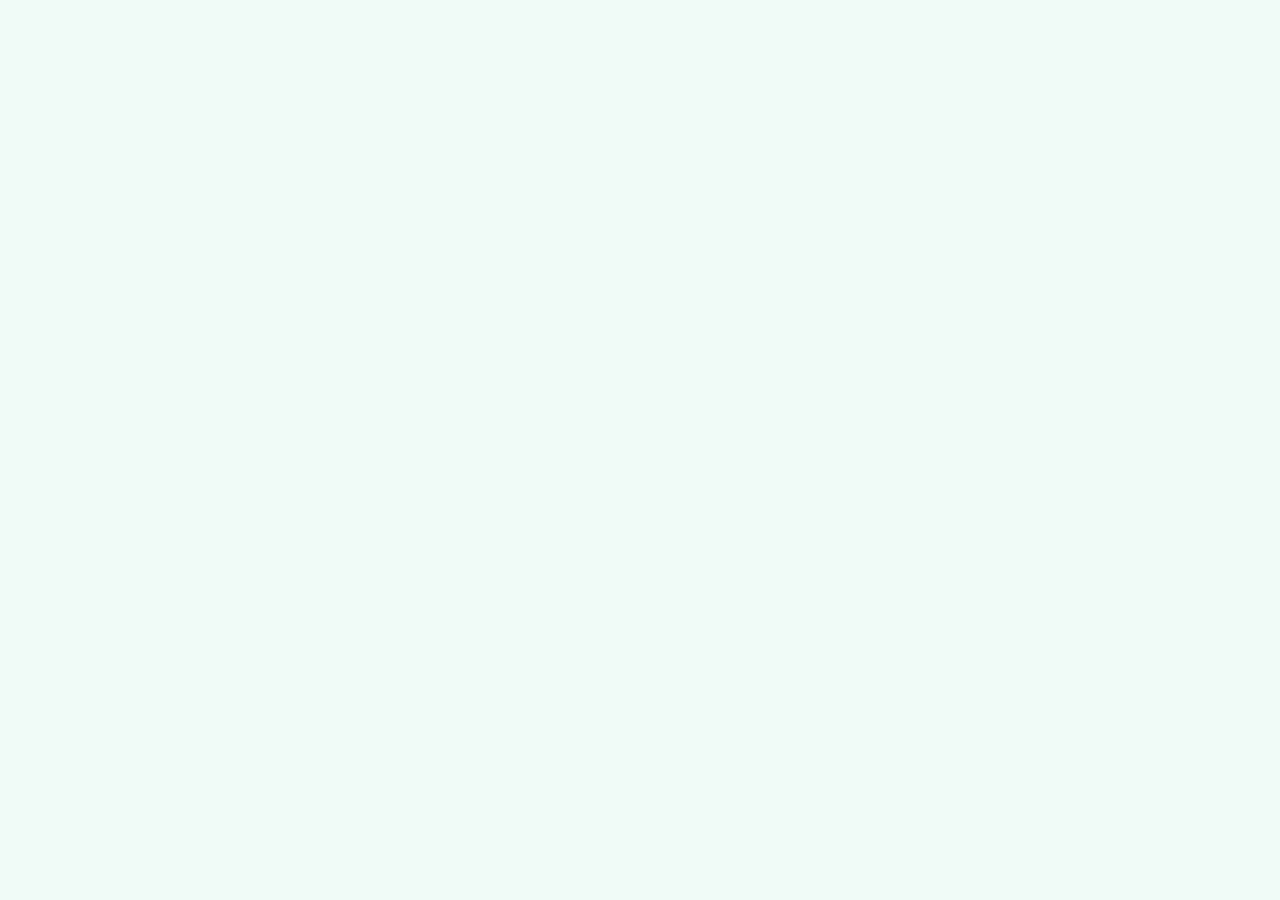
==== app.html @ fd8b59ed "Update AI features section in app.html Removed fallback API entry for Anthropic and adjusted related" ====
<!DOCTYPE html>
<html lang="en">
<head>
  <meta charset="UTF-8" />
  <meta name="viewport" content="width=device-width, initial-scale=1.0" />
  <meta name="theme-color" content="#0e3528" />
  <title>Recipe Vault</title>
  <link rel="manifest" href="manifest.json" />
  <link rel="stylesheet" href="css/style.css" />
  <link rel="preconnect" href="https://fonts.googleapis.com" />
  <link rel="preconnect" href="https://fonts.gstatic.com" crossorigin />
  <link href="https://fonts.googleapis.com/css2?family=Lora:ital,wght@0,400;0,600;1,400&family=Inter:wght@400;500;600&display=swap" rel="stylesheet" />
</head>
<body>

<div id="splash" class="splash">
  <div class="splash-inner">
    <div class="splash-icon">📖</div>
    <h1 class="splash-title">Recipe Vault</h1>
    <p class="splash-sub">Your kitchen library</p>
  </div>
</div>

<div id="app" class="app hidden">

  <!-- TOP NAV -->
  <nav class="top-nav">
    <div class="top-nav-brand"><span>📖</span></div>
    <div class="tn-dropdown" id="tn-recipes-wrap">
      <button class="tn-item active" data-screen="recipes" onclick="handleRecipesClick()">
        <span class="tn-icon">📚</span><span class="tn-label">Recipes</span><span class="tn-arrow" id="tn-recipes-arrow">▾</span>
      </button>
      <div class="tn-dropdown-menu hidden" id="cuisine-dropdown">
        <button class="tn-drop-item active" data-filter="all" onclick="selectCuisine(this,'all')">📋 All recipes</button>
      </div>
    </div>
    <button class="tn-item" data-screen="planner"  onclick="navigate('planner')"><span class="tn-icon">📅</span><span class="tn-label">Meal Planner</span></button>
    <button class="tn-item" data-screen="shopping" onclick="navigate('shopping')"><span class="tn-icon">🛒</span><span class="tn-label">Shopping</span><span class="tn-badge hidden" id="list-badge">0</span></button>
    <button class="tn-item" data-screen="import"   onclick="navigate('import')"><span class="tn-icon">➕</span><span class="tn-label">Import</span></button>
    <button class="tn-item" data-screen="settings" onclick="navigate('settings')"><span class="tn-icon">⚙️</span><span class="tn-label">Settings</span></button>
    <div class="top-nav-right">
      <div class="tn-search-box">
        <span class="tn-search-icon-static">🔍</span>
        <input type="search" id="nav-search-input" class="tn-search-box-input" placeholder="Search recipes…" autocomplete="off" />
        <button class="tn-search-clear hidden" id="nav-search-clear" onclick="clearNavSearch()">✕</button>
      </div>
      <span class="top-nav-count" id="recipe-count-label"></span>
      <div class="top-nav-cloud" onclick="navigate('settings')">
        <span id="cloud-icon">☁️</span><span id="cloud-label">Sign in</span>
      </div>
    </div>
  </nav>


  <!-- APP BODY -->
  <div class="app-body" id="app-body">

    <!-- SCREEN AREA — all screens live here -->
    <div class="screen-area" id="screen-area">
    <section id="screen-recipes" class="screen active">
      <div id="connect-banner" class="connect-banner hidden">
        <div>
          <strong>Connect Google Drive to load your real recipes</strong>
          <p>Go to Settings → Sign in with Google to scan your Recipes folder.</p>
        </div>
        <button class="btn-primary" style="flex-shrink:0;padding:9px 16px;font-size:13px" onclick="navigate('settings')">Open Settings</button>
      </div>
      <div id="cuisine-chips" style="display:none"></div>
      <div id="recipes-state-empty"    class="state-card hidden"><div class="state-emoji">🍽️</div><p class="state-title">No recipes yet</p><p class="state-sub">Sign in to Google Drive and make sure you have a Recipes folder with PDF files.</p><button class="btn-primary" onclick="navigate('settings')">Open Settings</button></div>
      <div id="recipes-state-no-results" class="state-card hidden"><div class="state-emoji">🔎</div><p class="state-title">Nothing matched</p><p class="state-sub">Try a different keyword or cuisine.</p><button class="btn-ghost" onclick="clearSearch()">Clear search</button></div>
      <div id="recipe-grid" class="recipe-grid" role="list"></div>
      <div id="sync-bar" class="sync-bar hidden"><div class="spinner-sm"></div> Syncing with Google Drive…</div>
    </section>

    <section id="screen-planner" class="screen hidden">
      <div class="page-header">
        <div><h1 class="page-title">Meal Planner</h1><p class="page-sub">Plan your week, then build a shopping list</p></div>
        <div class="page-header-actions">
          <button class="btn-ghost-sm" onclick="shiftWeek(-1)">‹ Prev</button>
          <span class="week-label" id="week-label">This week</span>
          <button class="btn-ghost-sm" onclick="shiftWeek(1)">Next ›</button>
          <button class="btn-primary-sm" onclick="buildPlannerList()">🛒 Build list</button>
        </div>
      </div>
      <div class="planner-grid" id="day-list"></div>
    </section>

    <section id="screen-shopping" class="screen hidden">
      <div class="page-header">
        <div><h1 class="page-title">Shopping List</h1><p class="page-sub" id="shopping-source-row">—</p></div>
        <div class="page-header-actions">
          <button class="btn-ghost-sm" onclick="exportShoppingList()">📤 Export</button>
          <button class="btn-ghost-sm" onclick="clearChecked()">🗑️ Clear checked</button>
        </div>
      </div>
      <div id="shopping-empty" class="state-card hidden"><div class="state-emoji">🛒</div><p class="state-title">Your list is empty</p><p class="state-sub">Open a recipe and tap "Add to shopping list".</p><button class="btn-primary" onclick="navigate('recipes')">Browse recipes</button></div>
      <div id="shopping-content">
        <ul class="shopping-list" id="shopping-list"></ul>
        <button class="btn-primary" style="margin-top:1.5rem" onclick="exportShoppingList()">📤 Export to notes / shopping app</button>
      </div>
    </section>

    <section id="screen-import" class="screen hidden">
      <div class="page-header">
        <div><h1 class="page-title">Import Recipe</h1><p class="page-sub">Extract from a URL or paste recipe text directly</p></div>
      </div>

      <!-- Tab switcher -->
      <div style="display:flex;gap:0;margin-bottom:16px;border:1px solid var(--clr-border-mid);border-radius:var(--radius-md);overflow:hidden;max-width:480px">
        <button id="tab-url" onclick="switchImportTab('url')"
          style="flex:1;padding:11px;font-size:14px;font-weight:600;background:var(--clr-ink);color:white;border:none;cursor:pointer">
          🔗 From URL
        </button>
        <button id="tab-paste" onclick="switchImportTab('paste')"
          style="flex:1;padding:11px;font-size:14px;font-weight:500;background:transparent;color:var(--clr-muted);border:none;cursor:pointer">
          📋 Paste text
        </button>
      </div>

      <!-- URL tab -->
      <div id="import-tab-url" class="import-card">
        <div class="import-input-row">
          <input type="url" id="import-url" class="url-input" placeholder="https://www.youtube.com/watch?v=… or any recipe website" />
          <button class="btn-primary" id="btn-extract" onclick="extractRecipe()">✨ Extract with AI</button>
        </div>
        <div id="import-loading" class="state-card hidden"><div class="spinner"></div><p>Extracting recipe with AI…</p></div>
        <div id="import-error" class="error-card hidden"></div>
        <div id="import-preview" class="import-preview hidden">
          <p class="preview-eyebrow">✏️ Review &amp; edit before saving</p>
          <div class="import-fields-grid">
            <label class="field-label">Recipe name<input class="field-input" id="imp-name" type="text" /></label>
            <label class="field-label">Cuisine type<input class="field-input" id="imp-cuisine" type="text" list="cuisine-list" autocomplete="off" /></label>
            <label class="field-label">Cook time<input class="field-input" id="imp-time" type="text" /></label>
            <label class="field-label">Servings<input class="field-input" id="imp-servings" type="number" min="1" value="4" /></label>
          </div>
          <label class="field-label">Ingredients <span class="field-hint">(one per line)</span><textarea class="field-input field-textarea" id="imp-ingredients" rows="8"></textarea></label>
          <label class="field-label">Steps <span class="field-hint">(one per line)</span><textarea class="field-input field-textarea" id="imp-steps" rows="10"></textarea></label>
          <div class="import-actions">
            <button class="btn-primary" onclick="saveImportedRecipe()">☁️ Save to library</button>
            <button class="btn-ghost" onclick="resetImport()">Cancel</button>
          </div>
        </div>
      </div>

      <!-- Paste text tab -->
      <div id="import-tab-paste" class="import-card hidden">
        <p style="font-size:13px;color:var(--clr-muted);margin-bottom:16px;line-height:1.6">
          Fill in the recipe details directly — paste ingredients and steps straight from the website. No AI needed.
        </p>

        <div class="import-fields-grid">
          <label class="field-label">Recipe name <span style="color:var(--clr-coral)">*</span>
            <input class="field-input" id="paste-name" type="text" placeholder="e.g. Garlic Butter Prawns" />
          </label>
          <label class="field-label">Cuisine type
            <input class="field-input" id="paste-cuisine" type="text" list="cuisine-list" autocomplete="off" placeholder="e.g. Seafood, Italian…" />
          </label>
          <label class="field-label">Cook time
            <input class="field-input" id="paste-time" type="text" placeholder="e.g. 30 minutes" />
          </label>
          <label class="field-label">Servings
            <input class="field-input" id="paste-servings" type="number" min="1" value="4" />
          </label>
        </div>

        <label class="field-label" style="margin-top:4px">
          Ingredients <span class="field-hint">— paste directly from the website, one per line</span>
          <textarea class="field-input field-textarea" id="paste-ingredients" rows="10"
            placeholder="2 tbsp butter&#10;4 cloves garlic, minced&#10;500g prawns, peeled&#10;..."></textarea>
        </label>

        <label class="field-label" style="margin-top:8px">
          Steps <span class="field-hint">— paste directly from the website, one per line</span>
          <textarea class="field-input field-textarea" id="paste-steps" rows="12"
            placeholder="Heat butter in a pan over medium heat&#10;Add garlic and cook for 1 minute&#10;Add prawns and cook until pink&#10;..."></textarea>
        </label>

        <div style="display:flex;gap:8px;margin-top:16px">
          <button class="btn-primary" onclick="savePastedRecipe()" style="flex:1">☁️ Save to library</button>
          <button class="btn-ghost" onclick="clearPasteTab()">Clear</button>
        </div>

        <div style="border-top:1px solid var(--clr-border);margin-top:20px;padding-top:16px">
          <p style="font-size:12px;color:var(--clr-muted);margin-bottom:10px">Or let AI structure a block of pasted text for you:</p>
          <textarea class="field-input field-textarea" id="paste-text" rows="6"
            placeholder="Paste the full recipe text here and AI will split it into ingredients and steps…"></textarea>
          <button class="btn-ghost full-width" style="margin-top:8px" onclick="extractFromPastedText()">✨ Structure with AI</button>
          <div id="paste-loading" class="state-card hidden"><div class="spinner"></div><p>Structuring recipe…</p></div>
          <div id="paste-error" class="error-card hidden"></div>
        </div>
      </div>
    </section>

    <section id="screen-settings" class="screen hidden">
      <div class="page-header">
        <div><h1 class="page-title">Settings</h1></div>
      </div>

      <!-- ROW 1: two columns -->
      <div style="display:grid;grid-template-columns:1fr 1fr;gap:20px;max-width:900px;margin-bottom:20px">

        <!-- Cloud storage -->
        <div class="settings-group">
          <div class="settings-label">Cloud storage</div>

          <!-- Google Drive sign-in -->
          <div style="padding:14px 16px;border-bottom:1px solid var(--clr-border)">
            <div style="display:flex;align-items:center;justify-content:space-between;flex-wrap:wrap;gap:10px;margin-bottom:10px">
              <div>
                <div style="font-size:15px;font-weight:500;color:var(--clr-ink)">🟢 Google Drive</div>
                <div style="font-size:12px;color:var(--clr-muted);margin-top:2px" id="cloud-status">Not connected — click Sign in</div>
              </div>
              <div style="display:flex;gap:8px">
                <button id="btn-google-signin"  class="btn-primary" style="padding:9px 16px;font-size:13px" onclick="signInWithGoogle()">Sign in</button>
                <button id="btn-google-signout" class="btn-ghost hidden" style="padding:9px 16px;font-size:13px" onclick="signOutGoogle()">Sign out</button>
              </div>
            </div>
            <div id="google-user-box" class="hidden" style="background:var(--clr-paper);border:1px solid var(--clr-border);border-radius:var(--radius-sm);padding:10px 12px;display:flex;align-items:center;gap:10px">
              <div style="width:34px;height:34px;border-radius:50%;background:var(--clr-coral-lt);display:flex;align-items:center;justify-content:center;font-size:16px;flex-shrink:0">👤</div>
              <div style="min-width:0">
                <div style="font-size:14px;font-weight:500;color:var(--clr-ink)" id="google-user-name">—</div>
                <div style="font-size:12px;color:var(--clr-muted);white-space:nowrap;overflow:hidden;text-overflow:ellipsis" id="google-user-email">—</div>
              </div>
            </div>
          </div>

          <div class="settings-row">
            <span class="settings-row-label">Recipe folder name</span>
            <input class="settings-input" id="folder-path" type="text" value="Recipes" />
          </div>
          <div style="padding:10px 16px;border-top:1px solid var(--clr-border)">
            <div style="font-size:12px;color:var(--clr-muted);margin-bottom:8px;line-height:1.5">Convert all your PDF recipes to Google Docs for better text extraction — one time only</div>
            <button id="btn-convert-pdfs" class="btn-ghost full-width" onclick="convertAllPDFsToGoogleDocs()" style="color:var(--clr-coral);border-color:var(--clr-coral)">📄 Convert PDFs to Google Docs</button>
          </div>
          <div style="padding:10px 16px;border-top:1px solid var(--clr-border)">
            <div style="font-size:12px;color:var(--clr-muted);margin-bottom:8px;line-height:1.5">Extract ingredients &amp; steps for all unextracted recipes using AI — runs in background (~8¢ with DeepSeek)</div>
            <button id="btn-batch-extract" class="btn-ghost full-width" onclick="batchExtractAllRecipes()" style="color:var(--clr-coral);border-color:var(--clr-coral)">✨ Extract all unextracted recipes</button>
            <div id="batch-extract-status" style="font-size:12px;color:var(--clr-muted);margin-top:8px;text-align:center;display:none"></div>
          </div>
        </div>

        <!-- Voice + Export -->
        <div style="display:flex;flex-direction:column;gap:20px">
          <div class="settings-group">
            <div class="settings-label">Shopping list export</div>
            <div class="settings-row">
              <span class="settings-row-label">Export to</span>
              <select class="settings-select" id="export-target">
                <option value="share">Share sheet — send to any app (Android)</option>
                <option value="keep">Copy list, then open Keep</option>
                <option value="copy">Copy to clipboard only</option>
              </select>
            </div>
          </div>
          <div class="settings-group">
            <div class="settings-label">AI features</div>
            <div class="settings-row"><span class="settings-row-label">🔵 DeepSeek API</span><span id="deepseek-status" style="color:var(--clr-coral)">Checking…</span></div>
            <div class="settings-row"><span class="settings-row-label">YouTube API</span><span id="youtube-status" style="color:var(--clr-coral)">Checking…</span></div>
            <input type="hidden" id="youtube-key" />
          </div>
          <div class="settings-group">
          <div class="settings-label">About</div>
          <div class="settings-row"><span class="settings-row-label">Version</span><span class="settings-row-value">1.0</span></div>
          <div class="settings-row"><span class="settings-row-label">Recipes loaded</span><span class="settings-row-value" id="sett-recipe-count">—</span></div>
          <div class="settings-row"><span class="settings-row-label">Planned meals</span><span class="settings-row-value" id="sett-meal-count">—</span></div>
        </div>
      </div>

    </section>

    </div><!-- end screen-area -->

    <!-- DETAIL PANEL — 40% width when open -->
    <aside class="detail-panel" id="detail-panel">
      <div class="detail-header">
        <button class="detail-close" onclick="closeDetail()">✕</button>
        <span class="detail-emoji-lg" id="detail-emoji">🍽️</span>
        <div class="detail-tags" id="detail-tags"></div>
        <h2 class="detail-name" id="detail-name">—</h2>
        <div class="detail-meta-row" id="detail-meta-row"></div>
      </div>
      <div class="detail-made-it-bar">
        <button class="detail-made-it-btn" id="btn-made-it" onclick="markAsMade()">✅ Mark as made</button>
        <span class="detail-made-it-info" id="made-it-info"></span>
      </div>
      <div class="detail-body">
        <div class="detail-section">
          <div class="detail-section-header">
            <span class="detail-section-title">Ingredients</span>
            <div class="serving-control">
              <button class="serving-btn" onclick="changeServings(-1)">−</button>
              <span class="serving-count"><span id="serving-num">2</span> servings</span>
              <button class="serving-btn" onclick="changeServings(1)">+</button>
            </div>
          </div>
          <ul class="ingredient-list" id="ingredient-list"></ul>
        </div>
        <div class="detail-section hidden" id="nutrition-section">
          <div class="detail-section-title">Nutrition <span class="per-serving-label">per serving</span></div>
          <div class="nutrition-grid" id="nutrition-grid"></div>
        </div>
        <div class="detail-section" id="steps-section">
          <div class="detail-section-title">Method</div>
          <ol class="steps-list" id="steps-list"></ol>
        </div>
        <div class="detail-actions">
          <button class="btn-primary full-width" onclick="addToShoppingList()">🛒 Add to shopping list</button>
          <button class="btn-primary full-width" style="background:var(--clr-ink)" onclick="addToPlannerFromDetail()">📅 Add to meal plan</button>
          <button class="btn-ghost full-width" onclick="startCookMode()">👨‍🍳 Start cooking mode</button>
          <button class="btn-ghost full-width" id="btn-open-drive" onclick="openInCloud()">☁️ Open in Drive</button>
          <button class="btn-ghost full-width hidden" id="btn-save-drive" onclick="saveCurrentRecipeToDrive()" style="color:var(--clr-coral);border-color:var(--clr-coral)">☁️ Save to Google Drive</button>
          <button class="btn-ghost full-width hidden" id="btn-reextract" onclick="reExtractCurrentRecipe()">✨ Re-extract from Drive file</button>
          <button class="btn-ghost full-width" onclick="printCurrentRecipe()">🖨️ Print recipe</button>
          <div style="display:flex;gap:8px">
            <button class="btn-ghost full-width" onclick="openEditRecipeModal()" style="flex:1">✏️ Edit recipe</button>
            <button class="btn-ghost" onclick="confirmDeleteRecipe()" style="color:var(--clr-red);border-color:var(--clr-red);padding:11px 16px">🗑️</button>
          </div>
        </div>
      </div>
    </aside>

  </div><!-- end app-body -->

    <!-- COOK MODE -->
    <div id="screen-cook" class="cook-overlay hidden">
      <div class="cook-header">
        <button class="back-btn-light" onclick="stopCookMode()">✕ Exit</button>
        <span class="cook-title" id="cook-recipe-name">—</span>
        <button class="icon-btn-light" id="voice-toggle" onclick="toggleVoice()">🔇 Voice off</button>
      </div>
      <div class="cook-body">
        <div class="cook-progress">
          <div class="progress-bar"><div class="progress-fill" id="progress-fill"></div></div>
          <span class="progress-label" id="progress-label">Step 1 of 6</span>
        </div>
        <div class="cook-step-card"><p class="cook-step-text" id="cook-step-text">—</p></div>
        <div class="cook-controls">
          <button class="cook-nav-btn" id="btn-prev-step" onclick="changeStep(-1)">← Previous</button>
          <button class="cook-nav-btn cook-nav-next" id="btn-next-step" onclick="changeStep(1)">Next →</button>
        </div>
        <div class="cook-voice-hint" id="voice-hint">🎙️ Say "next step", "repeat", or "go back"</div>
      </div>
    </div>

  <nav class="bottom-nav">
    <button class="nav-item active" data-screen="recipes"  onclick="navigate('recipes')"> <span class="nav-icon">📚</span><span class="nav-label">Recipes</span></button>
    <button class="nav-item"        data-screen="planner"  onclick="navigate('planner')"> <span class="nav-icon">📅</span><span class="nav-label">Planner</span></button>
    <button class="nav-item"        data-screen="shopping" onclick="navigate('shopping')"><span class="nav-icon">🛒</span><span class="nav-label">List</span><span class="nav-badge hidden" id="list-badge-mobile">0</span></button>
    <button class="nav-item"        data-screen="import"   onclick="navigate('import')">  <span class="nav-icon">➕</span><span class="nav-label">Import</span></button>
    <button class="nav-item"        data-screen="settings" onclick="navigate('settings')"><span class="nav-icon">⚙️</span><span class="nav-label">Settings</span></button>
  </nav>


<datalist id="cuisine-list"></datalist>

<!-- MODALS -->
<!-- EDIT RECIPE MODAL -->
<div id="edit-recipe-modal" class="modal-overlay hidden" role="dialog" aria-modal="true">
  <div class="modal-card" style="max-width:520px;max-height:85vh;overflow-y:auto">
    <h3 class="modal-title">✏️ Edit recipe</h3>

    <!-- Thumbnail editor -->
    <div class="field-label" style="margin-bottom:14px">
      Thumbnail
      <div style="display:flex;align-items:center;gap:12px;margin-top:6px">
        <div id="edit-thumb-preview" style="width:64px;height:64px;border-radius:12px;background:var(--clr-coral-lt);display:flex;align-items:center;justify-content:center;font-size:36px;flex-shrink:0;overflow:hidden;cursor:pointer;border:2px dashed var(--clr-border-mid)" onclick="document.getElementById('edit-thumb-upload').click()" title="Click to upload a photo">🍽️</div>
        <div style="flex:1">
          <div style="font-size:12px;color:var(--clr-muted);margin-bottom:8px">Pick an emoji or upload a photo</div>
          <input type="file" id="edit-thumb-upload" accept="image/*" style="display:none" onchange="handleThumbUpload(event)" />
          <div id="emoji-picker" style="display:flex;flex-wrap:wrap;gap:6px"></div>
        </div>
      </div>
    </div>

    <label class="field-label">Recipe name
      <input class="field-input" id="edit-name" type="text" />
    </label>
    <label class="field-label">Cuisine <span class="field-hint">(determines folder in Drive)</span>
      <input class="field-input" id="edit-cuisine" type="text" list="cuisine-list" autocomplete="off" />
    </label>
    <label class="field-label">Cook time
      <input class="field-input" id="edit-time" type="text" />
    </label>
    <label class="field-label">Servings
      <input class="field-input" id="edit-servings" type="number" min="1" />
    </label>
    <label class="field-label">Tags <span class="field-hint">(comma separated, e.g. Quick, Vegetarian)</span>
      <input class="field-input" id="edit-tags" type="text" />
    </label>
    <label class="field-label">Ingredients <span class="field-hint">(one per line)</span>
      <textarea class="field-input field-textarea" id="edit-ingredients" rows="8"></textarea>
    </label>
    <label class="field-label">Steps <span class="field-hint">(one per line)</span>
      <textarea class="field-input field-textarea" id="edit-steps" rows="8"></textarea>
    </label>
    <div style="display:flex;gap:8px;margin-top:16px">
      <button class="btn-primary" style="flex:1" onclick="saveEditedRecipe()">💾 Save changes</button>
      <button class="btn-ghost" style="flex:1" onclick="closeModal('edit-recipe-modal')">Cancel</button>
    </div>
  </div>
</div>

<!-- DELETE CONFIRM MODAL -->
<div id="delete-recipe-modal" class="modal-overlay hidden" role="dialog" aria-modal="true">
  <div class="modal-card">
    <h3 class="modal-title">🗑️ Delete recipe</h3>
    <p class="modal-sub">Are you sure you want to delete <strong id="delete-recipe-name">—</strong>?</p>
    <div id="delete-drive-option" style="background:var(--clr-paper-mid);border-radius:var(--radius-sm);padding:12px;margin-bottom:16px;font-size:14px">
      <label style="display:flex;align-items:center;gap:10px;cursor:pointer">
        <input type="checkbox" id="delete-from-drive" style="width:18px;height:18px" />
        <span>Also delete the file from Google Drive</span>
      </label>
      <p style="font-size:12px;color:var(--clr-muted);margin-top:6px;margin-left:28px">If unchecked, the recipe stays in Drive but is removed from this app.</p>
    </div>
    <button class="btn-primary full-width" style="background:var(--clr-red,#c0392b);border-color:var(--clr-red,#c0392b)" onclick="executeDeleteRecipe()">Delete</button>
    <button class="btn-ghost full-width" style="margin-top:8px" onclick="closeModal('delete-recipe-modal')">Cancel</button>
  </div>
</div>

<div id="planner-list-modal" class="modal-overlay hidden">
  <div class="modal-card">
    <h3 class="modal-title">Build shopping list</h3>
    <p class="modal-sub">One combined list for the whole week, or separate per day?</p>
    <button class="btn-primary full-width" onclick="generatePlannerList('combined')">One combined list</button>
    <button class="btn-ghost full-width" style="margin-top:8px" onclick="generatePlannerList('daily')">Separate per day</button>
    <button class="btn-ghost full-width" style="margin-top:8px;color:var(--clr-muted)" onclick="closeModal('planner-list-modal')">Cancel</button>
  </div>
</div>

<div id="add-to-day-modal" class="modal-overlay hidden">
  <div class="modal-card">
    <h3 class="modal-title">Add to meal plan</h3>
    <p class="modal-sub">Which day for <strong id="modal-recipe-name">—</strong>?</p>
    <div id="day-picker" class="day-picker"></div>
    <button class="btn-ghost full-width" style="margin-top:12px" onclick="closeModal('add-to-day-modal')">Cancel</button>
  </div>
</div>

<datalist id="cuisine-list"></datalist>

<script src="js/config.js"></script>
<script src="js/data.js"></script>
<script src="js/api.js"></script>
<script src="js/theme.js"></script>
<script src="js/drive.js"></script>
<script src="js/app.js"></script>
</body>
</html>
---- css/style.css ----
/* ── RECIPE VAULT ──────────────────────────────────────────────────────────── */
:root {
  --clr-paper:      #f2faf7;
  --clr-paper-mid:  #e0f2ea;
  --clr-paper-deep: #c8e6d8;
  --clr-ink:        #0e3528;
  --clr-ink-mid:    #1e5c42;
  --clr-muted:      #5a8a74;
  --clr-coral:      #e8623a;
  --clr-coral-lt:   #fde8e1;
  --clr-coral-dk:   #b8431e;
  --clr-surface:    #ffffff;
  --clr-border:     rgba(14,53,40,0.09);
  --clr-border-mid: rgba(14,53,40,0.18);
  --clr-red:        #c0392b;
  --clr-red-lt:     #fae4e0;
  --font-display: 'Lora', Georgia, serif;
  --font-ui:      'Inter', system-ui, sans-serif;
  --radius-sm: 8px; --radius-md: 14px; --radius-lg: 20px; --radius-xl: 28px;
  --topnav-h: 52px;   /* top navigation bar height */
  --cuisine-h: 44px;  /* cuisine bar height */
  --detail-w: 40%;    /* detail panel = 40% */
  --list-w: 60%;      /* recipe list  = 60% */
  --nav-h: 64px;      /* mobile bottom nav */
  --shadow-card: 0 2px 14px rgba(14,53,40,0.07);
  --shadow-lift: 0 6px 28px rgba(14,53,40,0.13);
}

/* ── RESET ── */
*,*::before,*::after{box-sizing:border-box;margin:0;padding:0}
html,body{height:100%;overflow:hidden}
body{background:var(--clr-paper);color:var(--clr-ink);font-family:var(--font-ui);font-size:15px;line-height:1.5;-webkit-font-smoothing:antialiased}
button{cursor:pointer;font-family:var(--font-ui);border:none;background:none}
input,select,textarea{font-family:var(--font-ui)}
ul,ol{list-style:none}

/* ── SPLASH ── */
.splash{position:fixed;inset:0;z-index:999;background:var(--clr-ink);display:flex;align-items:center;justify-content:center;transition:opacity .5s,visibility .5s}
.splash.fade-out{opacity:0;visibility:hidden}
.splash-inner{text-align:center;color:var(--clr-paper)}
.splash-icon{font-size:64px;margin-bottom:14px}
.splash-title{font-family:var(--font-display);font-size:36px;font-weight:600;letter-spacing:-.5px}
.splash-sub{font-size:16px;color:var(--clr-muted);margin-top:6px;font-style:italic}

/* ── HIDDEN ── */
.hidden{display:none!important}

/* ══════════════════════════════════════════════════════
   APP SHELL — top nav layout
   ══════════════════════════════════════════════════════ */
.app{position:fixed;inset:0;display:flex;flex-direction:column}

/* ── TOP NAV BAR ── */
.top-nav{
  height:var(--topnav-h);
  background:var(--clr-ink);
  display:flex;
  align-items:center;
  padding:0 12px;
  gap:4px;
  flex-shrink:0;
  z-index:50;
}
.top-nav-brand{
  font-family:var(--font-display);
  font-size:16px;
  font-weight:600;
  color:var(--clr-paper);
  padding:0 8px;
  margin-right:4px;
  white-space:nowrap;
  display:flex;
  align-items:center;
  gap:6px;
}
.tn-item{
  display:flex;align-items:center;gap:6px;
  padding:6px 12px;border-radius:var(--radius-sm);
  font-size:13px;font-weight:500;
  color:rgba(255,255,255,.5);
  transition:all .15s;white-space:nowrap;position:relative;
}
.tn-item:hover{background:rgba(255,255,255,.1);color:rgba(255,255,255,.9)}
.tn-item.active{background:rgba(232,98,58,.25);color:var(--clr-coral)}
.tn-icon{font-size:16px}
.tn-badge{background:var(--clr-coral);color:#fff;font-size:10px;font-weight:700;min-width:16px;height:16px;border-radius:8px;display:flex;align-items:center;justify-content:center;padding:0 3px}
.top-nav-right{margin-left:auto;display:flex;align-items:center;gap:8px}
.top-nav-count{font-size:12px;color:rgba(255,255,255,.45);white-space:nowrap}
.top-nav-cloud{font-size:12px;color:rgba(255,255,255,.4);cursor:pointer;display:flex;align-items:center;gap:5px;padding:5px 8px;border-radius:var(--radius-sm);transition:color .15s}
.top-nav-cloud:hover{color:rgba(255,255,255,.8)}

/* ── CUISINE BAR (below top nav, recipes screen only) ── */
.cuisine-bar{
  height:var(--cuisine-h);
  background:var(--clr-ink);
  border-top:1px solid rgba(255,255,255,.08);
  display:flex;
  align-items:center;
  padding:0 12px;
  gap:6px;
  overflow-x:auto;
  flex-shrink:0;
  scrollbar-width:none;
}
.cuisine-bar::-webkit-scrollbar{display:none}
.cuisine-bar.hidden{display:none}
.chip{flex-shrink:0;padding:4px 14px;border-radius:20px;font-size:12px;font-weight:500;border:1px solid rgba(255,255,255,.2);color:rgba(255,255,255,.55);background:transparent;transition:all .15s;white-space:nowrap;cursor:pointer}
.chip-active,.chip:hover{background:rgba(232,98,58,.3);color:var(--clr-coral);border-color:var(--clr-coral)}
.chip-row{display:flex;gap:6px;flex-wrap:wrap}

/* ── BODY (below nav bars) ── */
.app-body{
  flex:1;
  display:flex;
  flex-direction:row;
  overflow:hidden;
  min-height:0;
}

/* ── APP BODY ── */
.app-body{
  flex:1;
  display:flex;
  flex-direction:row;
  overflow:hidden;
  min-height:0;
  position:relative;
}

/* ── SCREEN AREA — always full width, shrinks only when detail is open ── */
.screen-area{
  position:absolute;
  top:0;left:0;right:0;bottom:0;
  display:flex;
  flex-direction:column;
  overflow:hidden;
  transition:right .25s ease;
}
/* When detail panel is open, screen-area shrinks to 60% */
.app-body.split .screen-area{
  right:40%;
}

.screen{
  flex:1;
  overflow-y:auto;
  overflow-x:hidden;
  -webkit-overflow-scrolling:touch;
  padding:20px 24px 40px;
  display:none;
  min-height:0;
}
.screen.active{display:block;height:100%;overflow-y:auto}

/* ── DETAIL PANEL — slides in from right ── */
.detail-panel{
  position:absolute;
  top:0;right:0;bottom:0;
  width:40%;
  background:var(--clr-surface);
  display:none;
  flex-direction:column;
  overflow:hidden;
  border-left:1px solid var(--clr-border);
  box-shadow:-4px 0 20px rgba(14,53,40,0.08);
}
.detail-panel.open{
  display:flex;
}

/* ── BOTTOM NAV — mobile only, hidden on desktop ── */
.bottom-nav{display:none!important}

/* ── SETTINGS — constrain width on desktop ── */
#screen-settings .settings-group{max-width:680px}
#screen-settings .page-title{margin-bottom:16px}

/* ── NAV SEARCH BOX — permanent, always visible ── */
.tn-search-box{
  display:flex;align-items:center;gap:6px;
  background:rgba(255,255,255,.1);
  border:1px solid rgba(255,255,255,.18);
  border-radius:var(--radius-sm);
  padding:0 10px;
  height:32px;
  min-width:220px;
  transition:background .15s,border-color .15s;
}
.tn-search-box:focus-within{
  background:rgba(255,255,255,.16);
  border-color:rgba(255,255,255,.35);
}
.tn-search-icon-static{font-size:13px;opacity:.6;flex-shrink:0}
.tn-search-box-input{
  flex:1;background:transparent;border:none;outline:none;
  color:#fff;font-size:13px;
  min-width:0;
}
.tn-search-box-input::placeholder{color:rgba(255,255,255,.4)}
.tn-search-clear{font-size:11px;color:rgba(255,255,255,.5);padding:2px 4px;flex-shrink:0}
.tn-search-clear:hover{color:#fff}

/* ── DROPDOWN ── */
.tn-dropdown{position:relative}
.tn-arrow{font-size:10px;margin-left:3px;opacity:.7;transition:transform .15s}
.tn-arrow.open{transform:rotate(180deg)}
.tn-dropdown-menu{
  position:absolute;top:calc(100% + 4px);left:0;
  background:var(--clr-ink);
  border:1px solid rgba(255,255,255,.13);
  border-radius:var(--radius-md);
  min-width:220px;
  box-shadow:0 8px 32px rgba(0,0,0,.45);
  z-index:200;
  overflow:hidden;
  max-height:70vh;
  overflow-y:auto;
}
.tn-drop-item{
  display:block;width:100%;text-align:left;
  padding:10px 16px;font-size:13px;font-weight:500;
  color:rgba(255,255,255,.6);
  transition:background .12s,color .12s;
  white-space:nowrap;
}
.tn-drop-item:hover{background:rgba(255,255,255,.1);color:#fff}
.tn-drop-item.active{background:rgba(232,98,58,.25);color:var(--clr-coral)}

/* Static header — never scrolls */
.detail-header{
  background:var(--clr-ink);
  padding:20px 18px 16px;
  text-align:center;
  flex-shrink:0;
  position:relative;
}
.detail-close{position:absolute;top:10px;right:10px;width:28px;height:28px;border-radius:50%;background:rgba(255,255,255,.15);font-size:14px;display:flex;align-items:center;justify-content:center;color:#fff;border:1px solid rgba(255,255,255,.25);cursor:pointer}
.detail-close:hover{background:rgba(255,255,255,.28)}
.detail-emoji-lg{font-size:52px;margin-bottom:8px;display:block}
.detail-tags{display:flex;gap:5px;flex-wrap:wrap;justify-content:center;margin-bottom:8px}
.detail-name{font-family:var(--font-display);font-size:19px;font-weight:600;color:var(--clr-paper);line-height:1.2;margin-bottom:4px}
.detail-meta-row{font-size:12px;color:rgba(255,255,255,.45)}

/* Made it — in static header */
.detail-made-it-bar{
  background:var(--clr-ink);
  border-top:1px solid rgba(255,255,255,.08);
  padding:8px 16px;
  display:flex;
  align-items:center;
  justify-content:space-between;
  flex-shrink:0;
}
.detail-made-it-btn{
  font-size:13px;font-weight:500;
  color:var(--clr-coral);
  padding:6px 14px;
  border:1px solid var(--clr-coral);
  border-radius:var(--radius-sm);
  background:rgba(232,98,58,.12);
  transition:background .15s;
}
.detail-made-it-btn:hover{background:rgba(232,98,58,.25)}
.detail-made-it-info{font-size:11px;color:rgba(255,255,255,.4)}

/* Scrollable body */
.detail-body{padding:16px;flex:1;overflow-y:auto;overflow-x:hidden;-webkit-overflow-scrolling:touch;background:var(--clr-surface)}
.detail-section{margin-bottom:20px}
.detail-section-header{display:flex;align-items:center;justify-content:space-between;margin-bottom:10px}
.detail-section-title{font-size:11px;font-weight:600;letter-spacing:.06em;text-transform:uppercase;color:var(--clr-muted)}
.per-serving-label{font-size:11px;font-weight:400;text-transform:none;letter-spacing:0}
.serving-control{display:flex;align-items:center;gap:8px}
.serving-btn{width:26px;height:26px;border-radius:50%;background:var(--clr-paper-mid);color:var(--clr-ink);font-size:17px;display:flex;align-items:center;justify-content:center;border:1px solid var(--clr-border-mid)}
.serving-count{font-size:13px;font-weight:500;color:var(--clr-ink);white-space:nowrap}
.ingredient-list{display:flex;flex-direction:column}
.ingredient-item{display:flex;align-items:baseline;gap:10px;padding:7px 0;border-bottom:1px solid var(--clr-border);font-size:14px;color:var(--clr-ink)}
.ingredient-item:last-child{border-bottom:none}
.ingredient-amount{font-weight:600;color:var(--clr-coral);min-width:56px;font-size:13px}
.nutrition-grid{display:grid;grid-template-columns:repeat(4,1fr);gap:6px}
.nut-card{background:var(--clr-paper);border:1px solid var(--clr-border);border-radius:var(--radius-sm);padding:7px 4px;text-align:center}
.nut-val{font-size:15px;font-weight:600;color:var(--clr-ink)}
.nut-label{font-size:10px;color:var(--clr-muted);margin-top:1px}
.steps-list{display:flex;flex-direction:column;gap:10px;counter-reset:step}
.step-item{display:flex;gap:10px;font-size:14px;line-height:1.6;color:var(--clr-ink)}
.step-item::before{content:counter(step);counter-increment:step;flex-shrink:0;width:22px;height:22px;border-radius:50%;background:var(--clr-coral-lt);color:var(--clr-coral-dk);font-size:11px;font-weight:600;display:flex;align-items:center;justify-content:center;margin-top:2px}
.detail-actions{display:flex;flex-direction:column;gap:7px;margin-top:6px;padding-bottom:20px}

/* ── PAGE HEADERS ── */
.page-header{display:flex;align-items:flex-start;justify-content:space-between;margin-bottom:16px;gap:12px;flex-wrap:wrap}
.page-title{font-family:var(--font-display);font-size:24px;font-weight:600;color:var(--clr-ink);line-height:1.1}
.page-sub{font-size:13px;color:var(--clr-muted);margin-top:3px}
.page-header-actions{display:flex;align-items:center;gap:8px;flex-shrink:0;flex-wrap:wrap}

/* ── SEARCH ── */
.search-filter-bar{margin-bottom:16px}
.search-box{display:flex;align-items:center;gap:10px;background:var(--clr-surface);border:1px solid var(--clr-border-mid);border-radius:var(--radius-xl);padding:0 16px;margin-bottom:0;box-shadow:var(--shadow-card)}
.search-icon{font-size:15px;opacity:.5;flex-shrink:0}
.search-input{flex:1;padding:10px 0;font-size:14px;color:var(--clr-ink);background:transparent;border:none;outline:none}
.search-input::placeholder{color:var(--clr-muted)}
.search-clear{font-size:13px;color:var(--clr-muted);padding:4px;background:var(--clr-paper-mid);border-radius:50%;width:22px;height:22px;display:flex;align-items:center;justify-content:center}

/* ── RECIPE GRID ── */
.recipe-grid{display:grid;grid-template-columns:repeat(2,1fr);gap:10px}
.recipe-card{background:#ffffff;border:1px solid var(--clr-border);border-radius:var(--radius-md);padding:12px 14px;cursor:pointer;transition:box-shadow .15s,transform .12s;display:flex;align-items:center;gap:12px;box-shadow:var(--shadow-card)}
.recipe-card:hover{box-shadow:var(--shadow-lift);transform:translateY(-1px)}
.recipe-card.active-card{border-color:var(--clr-coral);box-shadow:0 0 0 2px rgba(232,98,58,.2)}
.recipe-card:active{transform:scale(.98)}
.recipe-thumb{width:48px;height:48px;border-radius:var(--radius-sm);display:flex;align-items:center;justify-content:center;font-size:26px;flex-shrink:0;background:var(--clr-coral-lt)}
.recipe-info{flex:1;min-width:0}
.recipe-name{font-family:var(--font-display);font-size:15px;font-weight:600;color:#1a1a1a;margin-bottom:2px;white-space:nowrap;overflow:hidden;text-overflow:ellipsis}
.recipe-sub{font-size:12px;color:#5a8a74}
.recipe-arrow{color:var(--clr-coral);font-size:16px;flex-shrink:0}
.made-it-badge{display:inline-block;font-size:11px;font-weight:600;color:var(--clr-coral);margin-left:6px}

/* ── STATE CARDS ── */
.state-card{display:flex;flex-direction:column;align-items:center;text-align:center;padding:48px 24px;gap:10px}
.state-emoji{font-size:48px}
.state-title{font-family:var(--font-display);font-size:18px;font-weight:600;color:var(--clr-ink)}
.state-sub{font-size:13px;color:var(--clr-muted);line-height:1.6;max-width:280px}

/* ── SPINNER ── */
.spinner{width:32px;height:32px;border-radius:50%;border:3px solid var(--clr-border-mid);border-top-color:var(--clr-coral);animation:spin .8s linear infinite}
.spinner-sm{width:14px;height:14px;border-radius:50%;border:2px solid var(--clr-border-mid);border-top-color:var(--clr-coral);animation:spin .8s linear infinite;display:inline-block;flex-shrink:0}
@keyframes spin{to{transform:rotate(360deg)}}

/* ── COOK MODE ── */
.cook-overlay{position:fixed;inset:0;z-index:200;background:var(--clr-ink);display:flex;flex-direction:column}
.cook-overlay.hidden{display:none}
.cook-header{display:flex;align-items:center;justify-content:space-between;padding:14px 20px;border-bottom:1px solid rgba(255,255,255,.1)}
.back-btn-light{font-size:13px;font-weight:500;color:rgba(255,255,255,.55);padding:6px 0}
.back-btn-light:hover{color:#fff}
.cook-title{font-family:var(--font-display);font-size:16px;font-weight:600;color:var(--clr-paper);flex:1;text-align:center;padding:0 12px}
.icon-btn-light{font-size:12px;color:rgba(255,255,255,.55);padding:6px 10px;border:1px solid rgba(255,255,255,.15);border-radius:var(--radius-sm)}
.icon-btn-light:hover{color:#fff;border-color:rgba(255,255,255,.4)}
.cook-body{flex:1;display:flex;flex-direction:column;align-items:center;justify-content:center;padding:28px 20px;max-width:680px;margin:0 auto;width:100%}
.cook-progress{width:100%;margin-bottom:28px}
.progress-bar{height:4px;background:rgba(255,255,255,.15);border-radius:2px;overflow:hidden;margin-bottom:8px}
.progress-fill{height:100%;background:var(--clr-coral);border-radius:2px;transition:width .3s ease}
.progress-label{font-size:13px;color:rgba(255,255,255,.38)}
.cook-step-card{width:100%;background:rgba(255,255,255,.06);border:1px solid rgba(255,255,255,.1);border-radius:var(--radius-lg);padding:36px 32px;min-height:180px;display:flex;align-items:center;justify-content:center;margin-bottom:28px}
.cook-step-text{font-family:var(--font-display);font-size:19px;line-height:1.7;color:var(--clr-paper);text-align:center}
.cook-controls{display:flex;gap:12px;width:100%;max-width:440px}
.cook-nav-btn{flex:1;padding:13px;border-radius:var(--radius-md);background:rgba(255,255,255,.08);color:var(--clr-paper);font-size:14px;font-weight:600;border:1px solid rgba(255,255,255,.15);transition:background .15s}
.cook-nav-btn:hover{background:rgba(255,255,255,.15)}
.cook-nav-next{background:var(--clr-coral);border-color:var(--clr-coral);color:#fff}
.cook-nav-next:hover{background:var(--clr-coral-dk)}
.cook-voice-hint{margin-top:18px;font-size:13px;color:rgba(255,255,255,.32);display:none}

/* ── PLANNER ── */
.week-label{font-size:14px;font-weight:500;color:var(--clr-ink);padding:0 4px}
.planner-grid{display:grid;grid-template-columns:repeat(7,1fr);gap:8px}
.day-card{background:#fff;border-radius:var(--radius-md);border:1px solid var(--clr-border);overflow:hidden;display:flex;flex-direction:column;min-height:160px}
.day-header{padding:8px 10px;background:var(--clr-paper-mid);border-bottom:1px solid var(--clr-border)}
.day-name{font-size:11px;font-weight:600;letter-spacing:.04em;color:var(--clr-ink)}
.day-date{font-size:10px;color:var(--clr-muted);margin-top:1px}
.day-today .day-header{background:var(--clr-coral-lt)}
.day-today .day-name{color:var(--clr-coral-dk)}
.day-meals{flex:1;padding:4px 0}
.day-meal-item{display:flex;align-items:center;gap:5px;padding:4px 8px;font-size:11px;color:var(--clr-ink)}
.day-meal-emoji{font-size:14px;flex-shrink:0}
.day-meal-name{flex:1;overflow:hidden;text-overflow:ellipsis;white-space:nowrap}
.day-meal-remove{color:var(--clr-muted);font-size:13px;padding:2px 4px;opacity:.6}
.day-meal-remove:hover{opacity:1;color:var(--clr-red)}
.day-empty{padding:10px 8px;font-size:11px;color:var(--clr-muted);text-align:center}
.day-add-btn{width:100%;padding:6px 8px;font-size:11px;color:var(--clr-coral);font-weight:500;text-align:center;border-top:1px dashed var(--clr-border-mid)}
.day-add-btn:hover{background:var(--clr-coral-lt)}

/* ── SHOPPING LIST ── */
.shopping-list{display:flex;flex-direction:column;max-width:600px}
.shopping-item{display:flex;align-items:center;gap:12px;padding:11px 0;border-bottom:1px solid var(--clr-border);cursor:pointer}
.shopping-item:last-child{border-bottom:none}
.shopping-check{width:20px;height:20px;border-radius:50%;border:2px solid var(--clr-border-mid);flex-shrink:0;display:flex;align-items:center;justify-content:center;transition:all .15s}
.shopping-item.checked .shopping-check{background:var(--clr-coral);border-color:var(--clr-coral)}
.shopping-item.checked .shopping-check::after{content:'✓';color:#fff;font-size:12px;font-weight:700}
.shopping-item.checked .shopping-item-text{text-decoration:line-through;color:var(--clr-muted)}
.shopping-item-text{font-size:14px;color:var(--clr-ink);flex:1}
.shopping-item-recipe{font-size:11px;color:var(--clr-muted)}

/* ── IMPORT ── */
.import-card{background:var(--clr-surface);border:1px solid var(--clr-border);border-radius:var(--radius-lg);padding:20px;max-width:780px;box-shadow:var(--shadow-card)}
.import-input-row{display:flex;gap:10px;margin-bottom:14px}
.url-input{flex:1;padding:10px 14px;font-size:14px;background:var(--clr-paper);color:var(--clr-ink);border:1px solid var(--clr-border-mid);border-radius:var(--radius-md);outline:none}
.url-input:focus{border-color:var(--clr-coral)}
.preview-eyebrow{font-size:11px;font-weight:600;letter-spacing:.07em;text-transform:uppercase;color:var(--clr-coral);margin-bottom:14px;border-top:1px solid var(--clr-border);padding-top:14px}
.import-fields-grid{display:grid;grid-template-columns:repeat(2,1fr);gap:10px;margin-bottom:12px}
.field-label{display:flex;flex-direction:column;gap:5px;font-size:13px;font-weight:500;color:var(--clr-muted)}
.field-hint{font-weight:400;opacity:.7}
.field-input{padding:9px 11px;font-size:14px;color:var(--clr-ink);background:var(--clr-paper);border:1px solid var(--clr-border-mid);border-radius:var(--radius-sm);outline:none;width:100%}
.field-input:focus{border-color:var(--clr-coral)}
.field-textarea{resize:vertical;line-height:1.5}
.import-actions{display:flex;gap:10px;margin-top:14px}
.error-card{padding:12px 14px;background:var(--clr-red-lt);border-radius:var(--radius-sm);font-size:13px;color:var(--clr-red)}
.import-preview{margin-top:4px}

/* ── SETTINGS ── */
.settings-group{background:var(--clr-surface);border-radius:var(--radius-md);border:1px solid var(--clr-border);overflow:hidden;box-shadow:var(--shadow-card);margin-bottom:20px}
.settings-label{font-size:11px;font-weight:600;letter-spacing:.06em;text-transform:uppercase;color:var(--clr-muted);padding:12px 16px 4px}
.settings-row{display:flex;align-items:center;justify-content:space-between;padding:11px 16px;border-bottom:1px solid var(--clr-border);gap:12px}
.settings-row:last-child{border-bottom:none}
.settings-row-label{font-size:14px;color:var(--clr-ink)}
.settings-row-value{font-size:13px;color:var(--clr-muted)}
.settings-input{width:160px;padding:6px 10px;font-size:13px;color:var(--clr-ink);background:var(--clr-paper-mid);border:1px solid var(--clr-border-mid);border-radius:var(--radius-sm);outline:none;text-align:right}
.settings-select{padding:6px 10px;font-size:13px;color:var(--clr-ink);background:var(--clr-paper-mid);border:1px solid var(--clr-border-mid);border-radius:var(--radius-sm);outline:none;max-width:200px}
.toggle{position:relative;display:inline-block;width:46px;height:26px;flex-shrink:0}
.toggle input{opacity:0;width:0;height:0}
.toggle-track{position:absolute;inset:0;background:var(--clr-paper-deep);border-radius:13px;transition:background .2s;cursor:pointer}
.toggle-track::after{content:'';position:absolute;left:3px;top:3px;width:20px;height:20px;border-radius:50%;background:white;transition:transform .2s;box-shadow:0 1px 4px rgba(0,0,0,.22)}
.toggle input:checked+.toggle-track{background:var(--clr-coral)}
.toggle input:checked+.toggle-track::after{transform:translateX(20px)}

/* ── BUTTONS ── */
.btn-primary{background:var(--clr-coral);color:#fff;border:none;border-radius:var(--radius-md);padding:11px 18px;font-size:14px;font-weight:600;transition:opacity .15s,transform .1s;display:inline-flex;align-items:center;justify-content:center;gap:7px}
.btn-primary:hover{opacity:.88}
.btn-primary:active{transform:scale(.98)}
.btn-ghost{background:transparent;color:var(--clr-ink);border:1px solid var(--clr-border-mid);border-radius:var(--radius-md);padding:11px 18px;font-size:14px;font-weight:500;display:inline-flex;align-items:center;justify-content:center;gap:7px;transition:background .15s}
.btn-ghost:hover{background:var(--clr-paper-mid)}
.btn-ghost-sm{background:transparent;color:var(--clr-ink);border:1px solid var(--clr-border-mid);border-radius:var(--radius-sm);padding:6px 12px;font-size:12px;font-weight:500;display:inline-flex;align-items:center;gap:5px;transition:background .15s}
.btn-ghost-sm:hover{background:var(--clr-paper-mid)}
.btn-primary-sm{background:var(--clr-coral);color:#fff;border:none;border-radius:var(--radius-sm);padding:6px 12px;font-size:12px;font-weight:600;display:inline-flex;align-items:center;gap:5px}
.btn-primary-sm:hover{opacity:.88}
.full-width{width:100%}

/* ── TAGS ── */
.tag{font-size:10px;font-weight:600;letter-spacing:.05em;text-transform:uppercase;padding:2px 8px;border-radius:20px}
.tag-cuisine{background:rgba(255,255,255,.14);color:rgba(255,255,255,.85)}
.tag-time{background:rgba(232,98,58,.28);color:#ffcab5}
.tag-other{background:rgba(255,255,255,.09);color:rgba(255,255,255,.62)}

/* ── MODALS ── */
.modal-overlay{position:fixed;inset:0;z-index:300;background:rgba(14,53,40,.5);display:flex;align-items:center;justify-content:center;padding:20px}
.modal-card{background:var(--clr-paper);border-radius:var(--radius-xl);padding:24px 22px;width:100%;max-width:440px;box-shadow:var(--shadow-lift)}
.modal-title{font-family:var(--font-display);font-size:18px;font-weight:600;margin-bottom:6px;color:var(--clr-ink)}
.modal-sub{font-size:13px;color:var(--clr-muted);margin-bottom:18px;line-height:1.6}
.day-picker{display:flex;flex-direction:column;gap:5px;max-height:320px;overflow-y:auto}
.day-pick-btn{width:100%;padding:10px 14px;border-radius:var(--radius-sm);background:var(--clr-surface);border:1px solid var(--clr-border);font-size:13px;color:var(--clr-ink);text-align:left;display:flex;justify-content:space-between;transition:background .12s}
.day-pick-btn:hover{background:var(--clr-coral-lt)}
.day-pick-count{font-size:12px;color:var(--clr-muted)}

/* ── SYNC BAR ── */
.sync-bar{display:flex;align-items:center;gap:8px;padding:8px 14px;font-size:12px;color:var(--clr-muted);background:var(--clr-paper-mid);border-bottom:1px solid var(--clr-border);flex-shrink:0}
.connect-banner{display:flex;align-items:center;justify-content:space-between;gap:12px;background:var(--clr-coral-lt);border:1px solid rgba(232,98,58,.25);border-radius:var(--radius-md);padding:12px 14px;margin:0 0 14px;font-size:13px;color:var(--clr-coral-dk);line-height:1.5}
.connect-banner strong{display:block;font-weight:600;margin-bottom:2px}
.connect-banner p{color:var(--clr-muted);margin:0}

/* ── FOCUS ── */
:focus-visible{outline:2px solid var(--clr-coral);outline-offset:2px}

/* ══════════════════════════════════════════════════════
   MOBILE (≤ 768px)
   ══════════════════════════════════════════════════════ */
@media(max-width:768px){
  :root{--detail-w:100%;--list-w:100%}
  .app-body{position:relative}
  .screen-area{position:absolute;top:0;left:0;right:0;bottom:0;padding-bottom:var(--nav-h)}
  .app-body.split .screen-area{right:0} /* full width on mobile even when detail open */
  .detail-panel{
    position:fixed;top:0;left:0;right:0;bottom:0;
    width:100%!important;
    z-index:150;
  }
  .detail-panel.open{display:flex}
  .top-nav .tn-label{display:none}/* hide text labels on mobile, icons only */
  .top-nav-brand span:last-child{display:none}/* hide brand text */
  .planner-grid{grid-template-columns:1fr}
  .import-fields-grid{grid-template-columns:1fr}
  .recipe-grid{grid-template-columns:1fr}
  .import-card{border:none;border-radius:0;box-shadow:none;padding:0}
  .import-input-row{flex-direction:column}
  .page-header{flex-direction:column;gap:8px}
  .page-title{font-size:20px}
  .cook-step-text{font-size:16px}
  .cook-body{padding:16px 14px}
  .screen{padding:12px 12px 30px}
  /* Bottom padding for screens to avoid bottom nav on mobile */
  .bottom-nav{
    display:flex!important;
    position:fixed;bottom:0;left:0;right:0;
    height:var(--nav-h);
    background:var(--clr-ink);
    border-top:1px solid rgba(255,255,255,.1);
    z-index:100;
  }
  .nav-item{flex:1;display:flex;flex-direction:column;align-items:center;justify-content:center;gap:2px;color:rgba(255,255,255,.38);transition:color .15s;position:relative}
  .nav-item.active{color:var(--clr-coral)}
  .nav-icon{font-size:20px}
  .nav-label{font-size:10px;font-weight:500}
  .nav-badge{position:absolute;top:6px;right:calc(50% - 18px);background:var(--clr-coral);color:#fff;font-size:10px;font-weight:700;min-width:16px;height:16px;border-radius:8px;display:flex;align-items:center;justify-content:center;padding:0 3px}
  .cuisine-bar{padding:0 8px;gap:5px}
}

/* Non-recipe screens always get full screen-area width */
#screen-planner.active,
#screen-shopping.active,
#screen-import.active,
#screen-settings.active { width:100% }

/* Single column when detail panel is open — 60% is too narrow for 2 cols */
.app-body.split .recipe-grid{grid-template-columns:1fr}
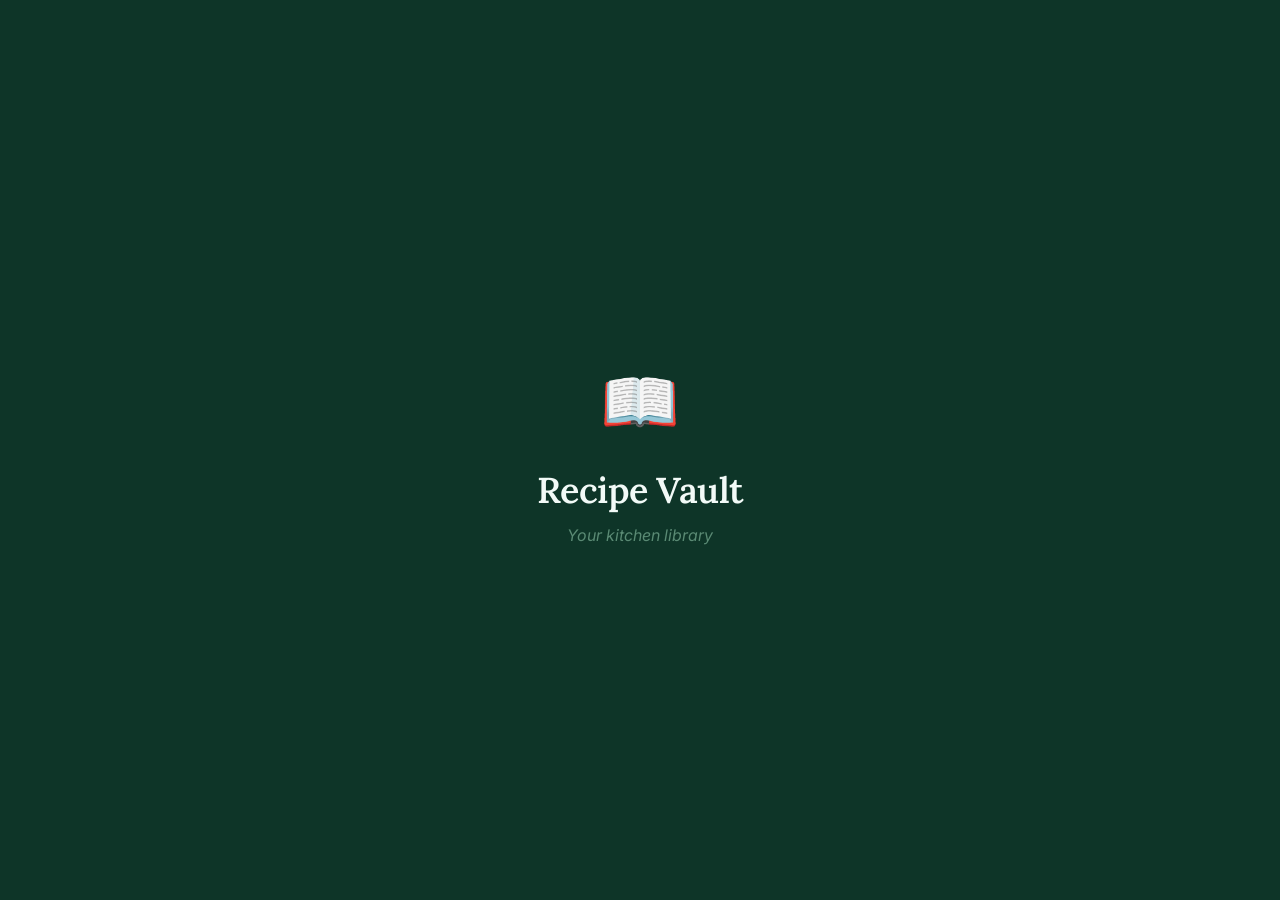
==== commit 64dd7750: "Remove YouTube API status and key input" ====
--- a/app.html
+++ b/app.html
@@ -255,8 +255,7 @@
           <div class="settings-group">
             <div class="settings-label">AI features</div>
             <div class="settings-row"><span class="settings-row-label">🔵 DeepSeek API</span><span id="deepseek-status" style="color:var(--clr-coral)">Checking…</span></div>
-            <div class="settings-row"><span class="settings-row-label">YouTube API</span><span id="youtube-status" style="color:var(--clr-coral)">Checking…</span></div>
-            <input type="hidden" id="youtube-key" />
+
           </div>
           <div class="settings-group">
           <div class="settings-label">About</div>
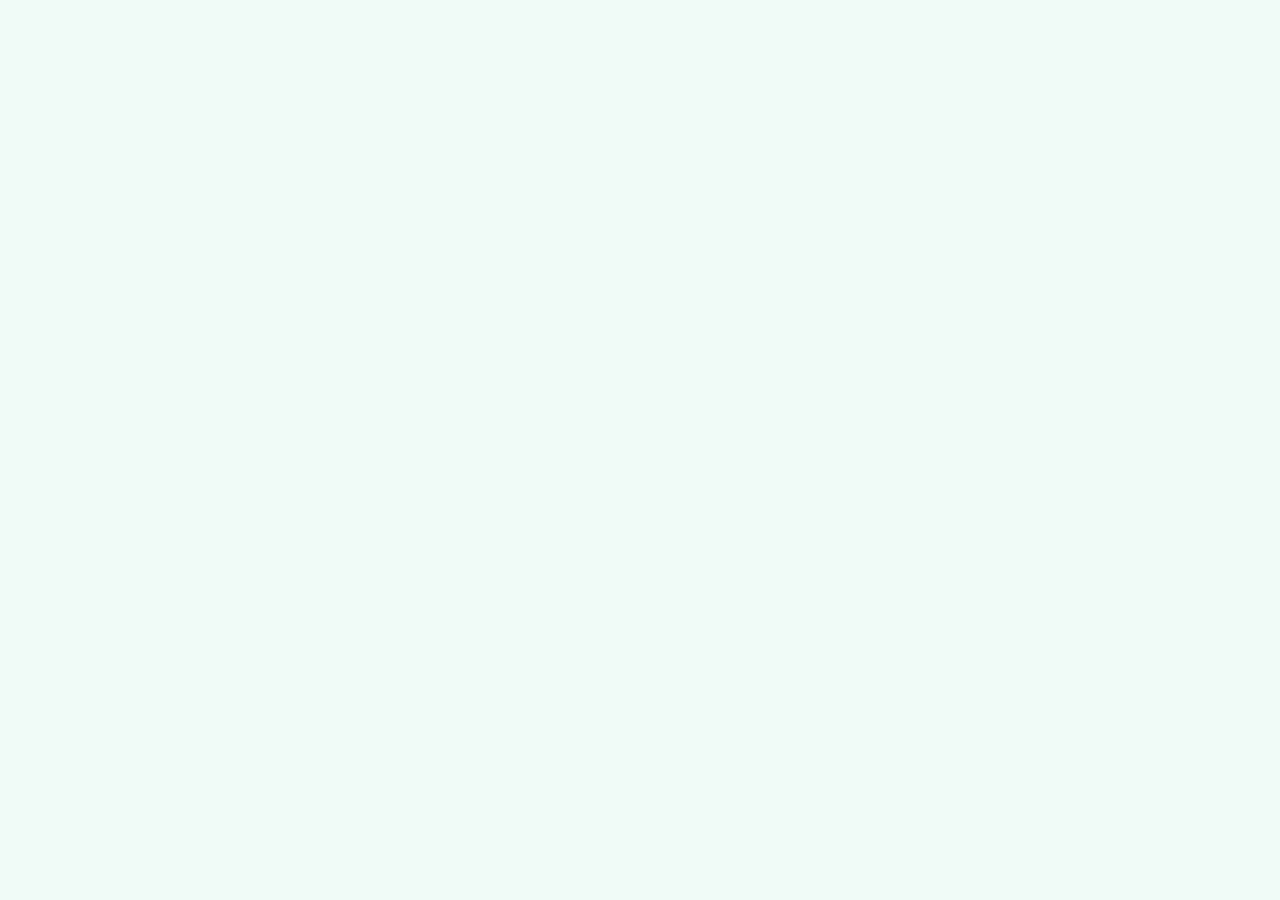
==== commit 840f2700: "Update fmt.Println message from 'Hello' to 'Goodbye'" ====
--- a/app.html
+++ b/app.html
@@ -445,3 +445,4 @@
 <script src="js/app.js"></script>
 </body>
 </html>
+<!-- v2 -->
--- a/css/style.css
+++ b/css/style.css
@@ -1,4 +1,4 @@
-/* ── RECIPE VAULT ──────────────────────────────────────────────────────────── */
+/* ── RECIPE VAULT — FRESH MINT + CORAL ──────────────────────────────────────── */
 :root {
   --clr-paper:      #f2faf7;
   --clr-paper-mid:  #e0f2ea;
@@ -17,19 +17,15 @@
   --font-display: 'Lora', Georgia, serif;
   --font-ui:      'Inter', system-ui, sans-serif;
   --radius-sm: 8px; --radius-md: 14px; --radius-lg: 20px; --radius-xl: 28px;
-  --topnav-h: 52px;   /* top navigation bar height */
-  --cuisine-h: 44px;  /* cuisine bar height */
-  --detail-w: 40%;    /* detail panel = 40% */
-  --list-w: 60%;      /* recipe list  = 60% */
-  --nav-h: 64px;      /* mobile bottom nav */
+  --sidebar-w: 220px; --detail-w: 380px; --nav-h: 64px;
   --shadow-card: 0 2px 14px rgba(14,53,40,0.07);
   --shadow-lift: 0 6px 28px rgba(14,53,40,0.13);
 }
 
 /* ── RESET ── */
 *,*::before,*::after{box-sizing:border-box;margin:0;padding:0}
-html,body{height:100%;overflow:hidden}
-body{background:var(--clr-paper);color:var(--clr-ink);font-family:var(--font-ui);font-size:15px;line-height:1.5;-webkit-font-smoothing:antialiased}
+html{height:100%}
+body{height:100%;overflow:hidden;background:var(--clr-paper);color:var(--clr-ink);font-family:var(--font-ui);font-size:15px;line-height:1.5;-webkit-font-smoothing:antialiased}
 button{cursor:pointer;font-family:var(--font-ui);border:none;background:none}
 input,select,textarea{font-family:var(--font-ui)}
 ul,ol{list-style:none}
@@ -45,362 +41,208 @@
 /* ── HIDDEN ── */
 .hidden{display:none!important}
 
-/* ══════════════════════════════════════════════════════
-   APP SHELL — top nav layout
-   ══════════════════════════════════════════════════════ */
+/* ── APP SHELL — column layout with top nav ── */
 .app{position:fixed;inset:0;display:flex;flex-direction:column}
 
-/* ── TOP NAV BAR ── */
-.top-nav{
-  height:var(--topnav-h);
-  background:var(--clr-ink);
-  display:flex;
-  align-items:center;
-  padding:0 12px;
-  gap:4px;
-  flex-shrink:0;
-  z-index:50;
-}
-.top-nav-brand{
-  font-family:var(--font-display);
-  font-size:16px;
-  font-weight:600;
-  color:var(--clr-paper);
-  padding:0 8px;
-  margin-right:4px;
-  white-space:nowrap;
-  display:flex;
-  align-items:center;
-  gap:6px;
-}
-.tn-item{
-  display:flex;align-items:center;gap:6px;
-  padding:6px 12px;border-radius:var(--radius-sm);
-  font-size:13px;font-weight:500;
-  color:rgba(255,255,255,.5);
-  transition:all .15s;white-space:nowrap;position:relative;
-}
-.tn-item:hover{background:rgba(255,255,255,.1);color:rgba(255,255,255,.9)}
-.tn-item.active{background:rgba(232,98,58,.25);color:var(--clr-coral)}
+/* ── TOP NAV ── */
+.top-nav{flex-shrink:0;height:var(--nav-h);background:var(--clr-ink);display:flex;align-items:center;gap:4px;padding:0 16px;overflow:visible;z-index:50}
+.top-nav-brand{font-size:22px;margin-right:8px;flex-shrink:0}
+.tn-item{display:flex;align-items:center;gap:6px;padding:8px 14px;border-radius:var(--radius-sm);font-size:14px;font-weight:500;color:rgba(255,255,255,.55);transition:all .15s;white-space:nowrap;flex-shrink:0}
+.tn-item:hover{background:rgba(255,255,255,.09);color:rgba(255,255,255,.9)}
+.tn-item.active{background:rgba(232,98,58,.22);color:var(--clr-coral)}
 .tn-icon{font-size:16px}
-.tn-badge{background:var(--clr-coral);color:#fff;font-size:10px;font-weight:700;min-width:16px;height:16px;border-radius:8px;display:flex;align-items:center;justify-content:center;padding:0 3px}
-.top-nav-right{margin-left:auto;display:flex;align-items:center;gap:8px}
-.top-nav-count{font-size:12px;color:rgba(255,255,255,.45);white-space:nowrap}
-.top-nav-cloud{font-size:12px;color:rgba(255,255,255,.4);cursor:pointer;display:flex;align-items:center;gap:5px;padding:5px 8px;border-radius:var(--radius-sm);transition:color .15s}
-.top-nav-cloud:hover{color:rgba(255,255,255,.8)}
-
-/* ── CUISINE BAR (below top nav, recipes screen only) ── */
-.cuisine-bar{
-  height:var(--cuisine-h);
-  background:var(--clr-ink);
-  border-top:1px solid rgba(255,255,255,.08);
-  display:flex;
-  align-items:center;
-  padding:0 12px;
-  gap:6px;
-  overflow-x:auto;
-  flex-shrink:0;
-  scrollbar-width:none;
-}
-.cuisine-bar::-webkit-scrollbar{display:none}
-.cuisine-bar.hidden{display:none}
-.chip{flex-shrink:0;padding:4px 14px;border-radius:20px;font-size:12px;font-weight:500;border:1px solid rgba(255,255,255,.2);color:rgba(255,255,255,.55);background:transparent;transition:all .15s;white-space:nowrap;cursor:pointer}
-.chip-active,.chip:hover{background:rgba(232,98,58,.3);color:var(--clr-coral);border-color:var(--clr-coral)}
-.chip-row{display:flex;gap:6px;flex-wrap:wrap}
-
-/* ── BODY (below nav bars) ── */
-.app-body{
-  flex:1;
-  display:flex;
-  flex-direction:row;
-  overflow:hidden;
-  min-height:0;
-}
+.tn-label{font-size:14px}
+.tn-arrow{font-size:11px;margin-left:2px}
+.tn-badge{background:var(--clr-coral);color:#fff;font-size:10px;font-weight:700;min-width:16px;height:16px;border-radius:8px;display:inline-flex;align-items:center;justify-content:center;padding:0 4px;margin-left:2px}
+.tn-dropdown{position:relative}
+.tn-dropdown-menu{position:absolute;top:calc(100% + 4px);left:0;background:var(--clr-ink);border:1px solid rgba(255,255,255,.12);border-radius:var(--radius-md);padding:6px;min-width:180px;z-index:200;box-shadow:var(--shadow-lift);max-height:60vh;overflow-y:auto}
+.tn-drop-item{display:block;width:100%;text-align:left;padding:9px 14px;border-radius:var(--radius-sm);font-size:14px;color:rgba(255,255,255,.6);transition:all .12s}
+.tn-drop-item:hover{background:rgba(255,255,255,.09);color:#fff}
+.tn-drop-item.active{color:var(--clr-coral)}
+.top-nav-right{margin-left:auto;display:flex;align-items:center;gap:12px;flex-shrink:0}
+.tn-search-box{display:flex;align-items:center;gap:6px;background:rgba(255,255,255,.1);border:1px solid rgba(255,255,255,.15);border-radius:var(--radius-xl);padding:0 12px;height:36px}
+.tn-search-icon-static{font-size:14px;opacity:.6}
+.tn-search-box-input{background:transparent;border:none;outline:none;font-size:14px;color:#fff;width:180px}
+.tn-search-box-input::placeholder{color:rgba(255,255,255,.4)}
+.tn-search-clear{font-size:13px;color:rgba(255,255,255,.5);padding:2px;background:rgba(255,255,255,.15);border-radius:50%;width:20px;height:20px;display:flex;align-items:center;justify-content:center}
+.top-nav-count{font-size:13px;color:rgba(255,255,255,.38);white-space:nowrap}
+.top-nav-cloud{display:flex;align-items:center;gap:6px;font-size:13px;color:rgba(255,255,255,.55);cursor:pointer;padding:6px 10px;border-radius:var(--radius-sm);transition:all .15s;white-space:nowrap}
+.top-nav-cloud:hover{color:#fff;background:rgba(255,255,255,.09)}
 
 /* ── APP BODY ── */
-.app-body{
-  flex:1;
-  display:flex;
-  flex-direction:row;
-  overflow:hidden;
-  min-height:0;
-  position:relative;
-}
-
-/* ── SCREEN AREA — always full width, shrinks only when detail is open ── */
-.screen-area{
-  position:absolute;
-  top:0;left:0;right:0;bottom:0;
-  display:flex;
-  flex-direction:column;
-  overflow:hidden;
-  transition:right .25s ease;
-}
-/* When detail panel is open, screen-area shrinks to 60% */
-.app-body.split .screen-area{
-  right:40%;
-}
-
-.screen{
-  flex:1;
-  overflow-y:auto;
-  overflow-x:hidden;
-  -webkit-overflow-scrolling:touch;
-  padding:20px 24px 40px;
-  display:none;
-  min-height:0;
-}
-.screen.active{display:block;height:100%;overflow-y:auto}
-
-/* ── DETAIL PANEL — slides in from right ── */
-.detail-panel{
-  position:absolute;
-  top:0;right:0;bottom:0;
-  width:40%;
-  background:var(--clr-surface);
-  display:none;
-  flex-direction:column;
-  overflow:hidden;
-  border-left:1px solid var(--clr-border);
-  box-shadow:-4px 0 20px rgba(14,53,40,0.08);
-}
-.detail-panel.open{
-  display:flex;
-}
-
-/* ── BOTTOM NAV — mobile only, hidden on desktop ── */
-.bottom-nav{display:none!important}
-
-/* ── SETTINGS — constrain width on desktop ── */
-#screen-settings .settings-group{max-width:680px}
-#screen-settings .page-title{margin-bottom:16px}
-
-/* ── NAV SEARCH BOX — permanent, always visible ── */
-.tn-search-box{
-  display:flex;align-items:center;gap:6px;
-  background:rgba(255,255,255,.1);
-  border:1px solid rgba(255,255,255,.18);
-  border-radius:var(--radius-sm);
-  padding:0 10px;
-  height:32px;
-  min-width:220px;
-  transition:background .15s,border-color .15s;
-}
-.tn-search-box:focus-within{
-  background:rgba(255,255,255,.16);
-  border-color:rgba(255,255,255,.35);
-}
-.tn-search-icon-static{font-size:13px;opacity:.6;flex-shrink:0}
-.tn-search-box-input{
-  flex:1;background:transparent;border:none;outline:none;
-  color:#fff;font-size:13px;
-  min-width:0;
-}
-.tn-search-box-input::placeholder{color:rgba(255,255,255,.4)}
-.tn-search-clear{font-size:11px;color:rgba(255,255,255,.5);padding:2px 4px;flex-shrink:0}
-.tn-search-clear:hover{color:#fff}
-
-/* ── DROPDOWN ── */
-.tn-dropdown{position:relative}
-.tn-arrow{font-size:10px;margin-left:3px;opacity:.7;transition:transform .15s}
-.tn-arrow.open{transform:rotate(180deg)}
-.tn-dropdown-menu{
-  position:absolute;top:calc(100% + 4px);left:0;
-  background:var(--clr-ink);
-  border:1px solid rgba(255,255,255,.13);
-  border-radius:var(--radius-md);
-  min-width:220px;
-  box-shadow:0 8px 32px rgba(0,0,0,.45);
-  z-index:200;
-  overflow:hidden;
-  max-height:70vh;
-  overflow-y:auto;
-}
-.tn-drop-item{
-  display:block;width:100%;text-align:left;
-  padding:10px 16px;font-size:13px;font-weight:500;
-  color:rgba(255,255,255,.6);
-  transition:background .12s,color .12s;
-  white-space:nowrap;
-}
-.tn-drop-item:hover{background:rgba(255,255,255,.1);color:#fff}
-.tn-drop-item.active{background:rgba(232,98,58,.25);color:var(--clr-coral)}
-
-/* Static header — never scrolls */
-.detail-header{
-  background:var(--clr-ink);
-  padding:20px 18px 16px;
-  text-align:center;
-  flex-shrink:0;
-  position:relative;
-}
-.detail-close{position:absolute;top:10px;right:10px;width:28px;height:28px;border-radius:50%;background:rgba(255,255,255,.15);font-size:14px;display:flex;align-items:center;justify-content:center;color:#fff;border:1px solid rgba(255,255,255,.25);cursor:pointer}
-.detail-close:hover{background:rgba(255,255,255,.28)}
-.detail-emoji-lg{font-size:52px;margin-bottom:8px;display:block}
-.detail-tags{display:flex;gap:5px;flex-wrap:wrap;justify-content:center;margin-bottom:8px}
-.detail-name{font-family:var(--font-display);font-size:19px;font-weight:600;color:var(--clr-paper);line-height:1.2;margin-bottom:4px}
-.detail-meta-row{font-size:12px;color:rgba(255,255,255,.45)}
-
-/* Made it — in static header */
-.detail-made-it-bar{
-  background:var(--clr-ink);
-  border-top:1px solid rgba(255,255,255,.08);
-  padding:8px 16px;
-  display:flex;
-  align-items:center;
-  justify-content:space-between;
-  flex-shrink:0;
-}
-.detail-made-it-btn{
-  font-size:13px;font-weight:500;
-  color:var(--clr-coral);
-  padding:6px 14px;
-  border:1px solid var(--clr-coral);
-  border-radius:var(--radius-sm);
-  background:rgba(232,98,58,.12);
-  transition:background .15s;
-}
-.detail-made-it-btn:hover{background:rgba(232,98,58,.25)}
-.detail-made-it-info{font-size:11px;color:rgba(255,255,255,.4)}
-
-/* Scrollable body */
-.detail-body{padding:16px;flex:1;overflow-y:auto;overflow-x:hidden;-webkit-overflow-scrolling:touch;background:var(--clr-surface)}
-.detail-section{margin-bottom:20px}
+.app-body{flex:1;min-height:0;display:flex;overflow:hidden;background:var(--clr-paper)}
+.screen-area{flex:1;min-width:0;display:flex;overflow:hidden;position:relative}
+
+/* ── SCREENS ── */
+.screen{flex:1;overflow-y:auto;overflow-x:hidden;-webkit-overflow-scrolling:touch;padding:24px 28px 40px;display:none}
+.screen.active{display:block}
+
+/* ── SIDEBAR (legacy, hidden on desktop) ── */
+.sidebar{display:none}
+.main-content{flex:1;min-width:0;display:flex;overflow:hidden;background:var(--clr-paper)}
+
+/* ── BOTTOM NAV (mobile only, hidden on desktop) ── */
+.bottom-nav{display:none;flex-shrink:0}
+
+/* ── DETAIL PANEL (desktop) ── */
+.detail-panel{width:var(--detail-w);flex-shrink:0;background:var(--clr-surface);border-left:1px solid var(--clr-border);overflow-y:auto;position:relative;display:flex;flex-direction:column}
+.detail-panel.hidden{display:none}
+.detail-close{position:absolute;top:12px;right:12px;width:32px;height:32px;border-radius:50%;background:rgba(255,255,255,0.18);font-size:15px;display:flex;align-items:center;justify-content:center;z-index:10;color:#fff;border:1px solid rgba(255,255,255,0.28);cursor:pointer}
+.detail-close:hover{background:rgba(255,255,255,0.32)}
+.detail-hero-sm,.detail-header{position:relative;background:var(--clr-ink);padding:28px 20px 24px;text-align:center}
+.detail-made-it-bar{display:flex;align-items:center;gap:10px;padding:10px 16px;border-bottom:1px solid var(--clr-border);background:var(--clr-paper-mid)}
+.detail-made-it-btn{font-size:13px;font-weight:500;color:var(--clr-ink);padding:6px 12px;border-radius:var(--radius-sm);background:var(--clr-surface);border:1px solid var(--clr-border-mid)}
+.detail-made-it-btn:hover{background:var(--clr-coral-lt)}
+.detail-made-it-info{font-size:12px;color:var(--clr-muted)}
+.detail-emoji-lg{font-size:64px;margin-bottom:12px}
+.detail-tags{display:flex;gap:6px;flex-wrap:wrap;justify-content:center;margin-bottom:10px}
+.detail-name{font-family:var(--font-display);font-size:22px;font-weight:600;color:var(--clr-paper);line-height:1.2;margin-bottom:6px}
+.detail-meta-row{font-size:13px;color:rgba(255,255,255,.45)}
+.detail-body{padding:18px;flex:1;background:var(--clr-surface)}
+.detail-section{margin-bottom:22px}
 .detail-section-header{display:flex;align-items:center;justify-content:space-between;margin-bottom:10px}
-.detail-section-title{font-size:11px;font-weight:600;letter-spacing:.06em;text-transform:uppercase;color:var(--clr-muted)}
+.detail-section-title{font-size:12px;font-weight:600;letter-spacing:.06em;text-transform:uppercase;color:var(--clr-muted)}
 .per-serving-label{font-size:11px;font-weight:400;text-transform:none;letter-spacing:0}
 .serving-control{display:flex;align-items:center;gap:8px}
 .serving-btn{width:26px;height:26px;border-radius:50%;background:var(--clr-paper-mid);color:var(--clr-ink);font-size:17px;display:flex;align-items:center;justify-content:center;border:1px solid var(--clr-border-mid)}
 .serving-count{font-size:13px;font-weight:500;color:var(--clr-ink);white-space:nowrap}
 .ingredient-list{display:flex;flex-direction:column}
-.ingredient-item{display:flex;align-items:baseline;gap:10px;padding:7px 0;border-bottom:1px solid var(--clr-border);font-size:14px;color:var(--clr-ink)}
+.ingredient-item{display:flex;align-items:baseline;gap:10px;padding:8px 0;border-bottom:1px solid var(--clr-border);font-size:14px;color:var(--clr-ink)}
 .ingredient-item:last-child{border-bottom:none}
-.ingredient-amount{font-weight:600;color:var(--clr-coral);min-width:56px;font-size:13px}
+.ingredient-amount{font-weight:600;color:var(--clr-coral);min-width:60px;font-size:13px}
 .nutrition-grid{display:grid;grid-template-columns:repeat(4,1fr);gap:6px}
-.nut-card{background:var(--clr-paper);border:1px solid var(--clr-border);border-radius:var(--radius-sm);padding:7px 4px;text-align:center}
-.nut-val{font-size:15px;font-weight:600;color:var(--clr-ink)}
-.nut-label{font-size:10px;color:var(--clr-muted);margin-top:1px}
-.steps-list{display:flex;flex-direction:column;gap:10px;counter-reset:step}
-.step-item{display:flex;gap:10px;font-size:14px;line-height:1.6;color:var(--clr-ink)}
-.step-item::before{content:counter(step);counter-increment:step;flex-shrink:0;width:22px;height:22px;border-radius:50%;background:var(--clr-coral-lt);color:var(--clr-coral-dk);font-size:11px;font-weight:600;display:flex;align-items:center;justify-content:center;margin-top:2px}
-.detail-actions{display:flex;flex-direction:column;gap:7px;margin-top:6px;padding-bottom:20px}
+.nut-card{background:var(--clr-paper);border:1px solid var(--clr-border);border-radius:var(--radius-sm);padding:8px 6px;text-align:center}
+.nut-val{font-size:16px;font-weight:600;color:var(--clr-ink)}
+.nut-label{font-size:11px;color:var(--clr-muted);margin-top:1px}
+.steps-list{display:flex;flex-direction:column;gap:12px;counter-reset:step}
+.step-item{display:flex;gap:12px;font-size:14px;line-height:1.6;color:var(--clr-ink)}
+.step-item::before{content:counter(step);counter-increment:step;flex-shrink:0;width:24px;height:24px;border-radius:50%;background:var(--clr-coral-lt);color:var(--clr-coral-dk);font-size:12px;font-weight:600;display:flex;align-items:center;justify-content:center;margin-top:2px}
+.detail-actions{display:flex;flex-direction:column;gap:8px;margin-top:8px;padding-bottom:20px}
 
 /* ── PAGE HEADERS ── */
-.page-header{display:flex;align-items:flex-start;justify-content:space-between;margin-bottom:16px;gap:12px;flex-wrap:wrap}
-.page-title{font-family:var(--font-display);font-size:24px;font-weight:600;color:var(--clr-ink);line-height:1.1}
-.page-sub{font-size:13px;color:var(--clr-muted);margin-top:3px}
+.page-header{display:flex;align-items:flex-start;justify-content:space-between;margin-bottom:20px;gap:12px;flex-wrap:wrap}
+.page-title{font-family:var(--font-display);font-size:28px;font-weight:600;color:var(--clr-ink);line-height:1.1}
+.page-sub{font-size:14px;color:var(--clr-muted);margin-top:4px}
 .page-header-actions{display:flex;align-items:center;gap:8px;flex-shrink:0;flex-wrap:wrap}
 
 /* ── SEARCH ── */
-.search-filter-bar{margin-bottom:16px}
-.search-box{display:flex;align-items:center;gap:10px;background:var(--clr-surface);border:1px solid var(--clr-border-mid);border-radius:var(--radius-xl);padding:0 16px;margin-bottom:0;box-shadow:var(--shadow-card)}
-.search-icon{font-size:15px;opacity:.5;flex-shrink:0}
-.search-input{flex:1;padding:10px 0;font-size:14px;color:var(--clr-ink);background:transparent;border:none;outline:none}
+.search-filter-bar{margin-bottom:20px}
+.search-box{display:flex;align-items:center;gap:10px;background:var(--clr-surface);border:1px solid var(--clr-border-mid);border-radius:var(--radius-xl);padding:0 16px;margin-bottom:12px;box-shadow:var(--shadow-card)}
+.search-icon{font-size:16px;opacity:.5;flex-shrink:0}
+.search-input{flex:1;padding:12px 0;font-size:15px;color:var(--clr-ink);background:transparent;border:none;outline:none}
 .search-input::placeholder{color:var(--clr-muted)}
 .search-clear{font-size:13px;color:var(--clr-muted);padding:4px;background:var(--clr-paper-mid);border-radius:50%;width:22px;height:22px;display:flex;align-items:center;justify-content:center}
+.chip-row{display:flex;gap:6px;flex-wrap:wrap}
+.chip{flex-shrink:0;padding:5px 16px;border-radius:20px;font-size:13px;font-weight:500;border:1px solid var(--clr-border-mid);color:var(--clr-muted);background:transparent;transition:all .15s;white-space:nowrap}
+.chip-active,.chip:hover{background:var(--clr-ink);color:var(--clr-paper);border-color:var(--clr-ink)}
 
 /* ── RECIPE GRID ── */
-.recipe-grid{display:grid;grid-template-columns:repeat(2,1fr);gap:10px}
-.recipe-card{background:#ffffff;border:1px solid var(--clr-border);border-radius:var(--radius-md);padding:12px 14px;cursor:pointer;transition:box-shadow .15s,transform .12s;display:flex;align-items:center;gap:12px;box-shadow:var(--shadow-card)}
-.recipe-card:hover{box-shadow:var(--shadow-lift);transform:translateY(-1px)}
-.recipe-card.active-card{border-color:var(--clr-coral);box-shadow:0 0 0 2px rgba(232,98,58,.2)}
+.recipe-grid{display:grid;grid-template-columns:repeat(auto-fill,minmax(260px,1fr));gap:14px}
+/* FIXED: cards always white with dark text — never dark background */
+.recipe-card{background:#ffffff;border:1px solid var(--clr-border);border-radius:var(--radius-md);padding:16px;cursor:pointer;transition:box-shadow .15s,transform .12s;display:flex;align-items:center;gap:14px;box-shadow:var(--shadow-card)}
+.recipe-card:hover{box-shadow:var(--shadow-lift);transform:translateY(-2px)}
 .recipe-card:active{transform:scale(.98)}
-.recipe-thumb{width:48px;height:48px;border-radius:var(--radius-sm);display:flex;align-items:center;justify-content:center;font-size:26px;flex-shrink:0;background:var(--clr-coral-lt)}
+.recipe-thumb{width:56px;height:56px;border-radius:var(--radius-sm);display:flex;align-items:center;justify-content:center;font-size:30px;flex-shrink:0;background:var(--clr-coral-lt)}
 .recipe-info{flex:1;min-width:0}
-.recipe-name{font-family:var(--font-display);font-size:15px;font-weight:600;color:#1a1a1a;margin-bottom:2px;white-space:nowrap;overflow:hidden;text-overflow:ellipsis}
-.recipe-sub{font-size:12px;color:#5a8a74}
-.recipe-arrow{color:var(--clr-coral);font-size:16px;flex-shrink:0}
-.made-it-badge{display:inline-block;font-size:11px;font-weight:600;color:var(--clr-coral);margin-left:6px}
+.recipe-name{font-family:var(--font-display);font-size:16px;font-weight:600;color:#1a1a1a;margin-bottom:3px;white-space:nowrap;overflow:hidden;text-overflow:ellipsis}
+.recipe-sub{font-size:13px;color:#5a8a74}
+.recipe-arrow{color:var(--clr-coral);font-size:18px;flex-shrink:0}
 
 /* ── STATE CARDS ── */
-.state-card{display:flex;flex-direction:column;align-items:center;text-align:center;padding:48px 24px;gap:10px}
-.state-emoji{font-size:48px}
-.state-title{font-family:var(--font-display);font-size:18px;font-weight:600;color:var(--clr-ink)}
-.state-sub{font-size:13px;color:var(--clr-muted);line-height:1.6;max-width:280px}
+.state-card{display:flex;flex-direction:column;align-items:center;text-align:center;padding:60px 32px;gap:10px}
+.state-emoji{font-size:52px}
+.state-title{font-family:var(--font-display);font-size:20px;font-weight:600;color:var(--clr-ink)}
+.state-sub{font-size:14px;color:var(--clr-muted);line-height:1.6;max-width:300px}
 
 /* ── SPINNER ── */
-.spinner{width:32px;height:32px;border-radius:50%;border:3px solid var(--clr-border-mid);border-top-color:var(--clr-coral);animation:spin .8s linear infinite}
+.spinner{width:34px;height:34px;border-radius:50%;border:3px solid var(--clr-border-mid);border-top-color:var(--clr-coral);animation:spin .8s linear infinite}
 .spinner-sm{width:14px;height:14px;border-radius:50%;border:2px solid var(--clr-border-mid);border-top-color:var(--clr-coral);animation:spin .8s linear infinite;display:inline-block;flex-shrink:0}
 @keyframes spin{to{transform:rotate(360deg)}}
+@media(prefers-reduced-motion:reduce){.spinner,.spinner-sm{animation:none;opacity:.5}}
 
 /* ── COOK MODE ── */
 .cook-overlay{position:fixed;inset:0;z-index:200;background:var(--clr-ink);display:flex;flex-direction:column}
 .cook-overlay.hidden{display:none}
-.cook-header{display:flex;align-items:center;justify-content:space-between;padding:14px 20px;border-bottom:1px solid rgba(255,255,255,.1)}
-.back-btn-light{font-size:13px;font-weight:500;color:rgba(255,255,255,.55);padding:6px 0}
+.cook-header{display:flex;align-items:center;justify-content:space-between;padding:16px 24px;border-bottom:1px solid rgba(255,255,255,.1)}
+.back-btn-light{font-size:14px;font-weight:500;color:rgba(255,255,255,.55);padding:6px 0}
 .back-btn-light:hover{color:#fff}
-.cook-title{font-family:var(--font-display);font-size:16px;font-weight:600;color:var(--clr-paper);flex:1;text-align:center;padding:0 12px}
-.icon-btn-light{font-size:12px;color:rgba(255,255,255,.55);padding:6px 10px;border:1px solid rgba(255,255,255,.15);border-radius:var(--radius-sm)}
+.cook-title{font-family:var(--font-display);font-size:18px;font-weight:600;color:var(--clr-paper);flex:1;text-align:center;padding:0 16px}
+.icon-btn-light{font-size:13px;color:rgba(255,255,255,.55);padding:6px 10px;border:1px solid rgba(255,255,255,.15);border-radius:var(--radius-sm)}
 .icon-btn-light:hover{color:#fff;border-color:rgba(255,255,255,.4)}
-.cook-body{flex:1;display:flex;flex-direction:column;align-items:center;justify-content:center;padding:28px 20px;max-width:680px;margin:0 auto;width:100%}
-.cook-progress{width:100%;margin-bottom:28px}
+.cook-body{flex:1;display:flex;flex-direction:column;align-items:center;justify-content:center;padding:32px 24px;max-width:700px;margin:0 auto;width:100%}
+.cook-progress{width:100%;margin-bottom:32px}
 .progress-bar{height:4px;background:rgba(255,255,255,.15);border-radius:2px;overflow:hidden;margin-bottom:8px}
 .progress-fill{height:100%;background:var(--clr-coral);border-radius:2px;transition:width .3s ease}
 .progress-label{font-size:13px;color:rgba(255,255,255,.38)}
-.cook-step-card{width:100%;background:rgba(255,255,255,.06);border:1px solid rgba(255,255,255,.1);border-radius:var(--radius-lg);padding:36px 32px;min-height:180px;display:flex;align-items:center;justify-content:center;margin-bottom:28px}
-.cook-step-text{font-family:var(--font-display);font-size:19px;line-height:1.7;color:var(--clr-paper);text-align:center}
-.cook-controls{display:flex;gap:12px;width:100%;max-width:440px}
-.cook-nav-btn{flex:1;padding:13px;border-radius:var(--radius-md);background:rgba(255,255,255,.08);color:var(--clr-paper);font-size:14px;font-weight:600;border:1px solid rgba(255,255,255,.15);transition:background .15s}
+.cook-step-card{width:100%;background:rgba(255,255,255,.06);border:1px solid rgba(255,255,255,.1);border-radius:var(--radius-lg);padding:40px 36px;min-height:200px;display:flex;align-items:center;justify-content:center;margin-bottom:32px}
+.cook-step-text{font-family:var(--font-display);font-size:20px;line-height:1.7;color:var(--clr-paper);text-align:center}
+.cook-controls{display:flex;gap:14px;width:100%;max-width:480px}
+.cook-nav-btn{flex:1;padding:15px;border-radius:var(--radius-md);background:rgba(255,255,255,.08);color:var(--clr-paper);font-size:15px;font-weight:600;border:1px solid rgba(255,255,255,.15);transition:background .15s}
 .cook-nav-btn:hover{background:rgba(255,255,255,.15)}
 .cook-nav-next{background:var(--clr-coral);border-color:var(--clr-coral);color:#fff}
 .cook-nav-next:hover{background:var(--clr-coral-dk)}
-.cook-voice-hint{margin-top:18px;font-size:13px;color:rgba(255,255,255,.32);display:none}
+.cook-voice-hint{margin-top:20px;font-size:13px;color:rgba(255,255,255,.32);display:none}
 
 /* ── PLANNER ── */
 .week-label{font-size:14px;font-weight:500;color:var(--clr-ink);padding:0 4px}
-.planner-grid{display:grid;grid-template-columns:repeat(7,1fr);gap:8px}
-.day-card{background:#fff;border-radius:var(--radius-md);border:1px solid var(--clr-border);overflow:hidden;display:flex;flex-direction:column;min-height:160px}
-.day-header{padding:8px 10px;background:var(--clr-paper-mid);border-bottom:1px solid var(--clr-border)}
-.day-name{font-size:11px;font-weight:600;letter-spacing:.04em;color:var(--clr-ink)}
-.day-date{font-size:10px;color:var(--clr-muted);margin-top:1px}
+.planner-grid{display:grid;grid-template-columns:repeat(7,1fr);gap:10px}
+.day-card{background:#ffffff;border-radius:var(--radius-md);border:1px solid var(--clr-border);overflow:hidden;display:flex;flex-direction:column;min-height:180px}
+.day-header{padding:10px 12px;background:var(--clr-paper-mid);border-bottom:1px solid var(--clr-border)}
+.day-name{font-size:12px;font-weight:600;letter-spacing:.04em;color:var(--clr-ink)}
+.day-date{font-size:11px;color:var(--clr-muted);margin-top:1px}
 .day-today .day-header{background:var(--clr-coral-lt)}
 .day-today .day-name{color:var(--clr-coral-dk)}
-.day-meals{flex:1;padding:4px 0}
-.day-meal-item{display:flex;align-items:center;gap:5px;padding:4px 8px;font-size:11px;color:var(--clr-ink)}
-.day-meal-emoji{font-size:14px;flex-shrink:0}
+.day-meals{flex:1;padding:6px 0}
+.day-meal-item{display:flex;align-items:center;gap:6px;padding:5px 10px;font-size:12px;color:var(--clr-ink)}
+.day-meal-emoji{font-size:16px;flex-shrink:0}
 .day-meal-name{flex:1;overflow:hidden;text-overflow:ellipsis;white-space:nowrap}
-.day-meal-remove{color:var(--clr-muted);font-size:13px;padding:2px 4px;opacity:.6}
+.day-meal-remove{color:var(--clr-muted);font-size:14px;padding:2px 4px;opacity:.6}
 .day-meal-remove:hover{opacity:1;color:var(--clr-red)}
-.day-empty{padding:10px 8px;font-size:11px;color:var(--clr-muted);text-align:center}
-.day-add-btn{width:100%;padding:6px 8px;font-size:11px;color:var(--clr-coral);font-weight:500;text-align:center;border-top:1px dashed var(--clr-border-mid)}
+.day-empty{padding:12px 10px;font-size:12px;color:var(--clr-muted);text-align:center}
+.day-add-btn{width:100%;padding:8px 10px;font-size:12px;color:var(--clr-coral);font-weight:500;text-align:center;border-top:1px dashed var(--clr-border-mid)}
 .day-add-btn:hover{background:var(--clr-coral-lt)}
 
 /* ── SHOPPING LIST ── */
-.shopping-list{display:flex;flex-direction:column;max-width:600px}
-.shopping-item{display:flex;align-items:center;gap:12px;padding:11px 0;border-bottom:1px solid var(--clr-border);cursor:pointer}
+.shopping-list{display:flex;flex-direction:column;max-width:640px}
+.shopping-item{display:flex;align-items:center;gap:14px;padding:13px 0;border-bottom:1px solid var(--clr-border);cursor:pointer}
 .shopping-item:last-child{border-bottom:none}
-.shopping-check{width:20px;height:20px;border-radius:50%;border:2px solid var(--clr-border-mid);flex-shrink:0;display:flex;align-items:center;justify-content:center;transition:all .15s}
+.shopping-check{width:22px;height:22px;border-radius:50%;border:2px solid var(--clr-border-mid);flex-shrink:0;display:flex;align-items:center;justify-content:center;transition:all .15s}
 .shopping-item.checked .shopping-check{background:var(--clr-coral);border-color:var(--clr-coral)}
-.shopping-item.checked .shopping-check::after{content:'✓';color:#fff;font-size:12px;font-weight:700}
+.shopping-item.checked .shopping-check::after{content:'✓';color:#fff;font-size:13px;font-weight:700}
 .shopping-item.checked .shopping-item-text{text-decoration:line-through;color:var(--clr-muted)}
-.shopping-item-text{font-size:14px;color:var(--clr-ink);flex:1}
-.shopping-item-recipe{font-size:11px;color:var(--clr-muted)}
+.shopping-item-text{font-size:15px;color:var(--clr-ink);flex:1}
+.shopping-item-recipe{font-size:12px;color:var(--clr-muted)}
 
 /* ── IMPORT ── */
-.import-card{background:var(--clr-surface);border:1px solid var(--clr-border);border-radius:var(--radius-lg);padding:20px;max-width:780px;box-shadow:var(--shadow-card)}
-.import-input-row{display:flex;gap:10px;margin-bottom:14px}
-.url-input{flex:1;padding:10px 14px;font-size:14px;background:var(--clr-paper);color:var(--clr-ink);border:1px solid var(--clr-border-mid);border-radius:var(--radius-md);outline:none}
+.import-card{background:var(--clr-surface);border:1px solid var(--clr-border);border-radius:var(--radius-lg);padding:24px;max-width:800px;box-shadow:var(--shadow-card)}
+.import-input-row{display:flex;gap:10px;margin-bottom:16px}
+.url-input{flex:1;padding:12px 16px;font-size:15px;background:var(--clr-paper);color:var(--clr-ink);border:1px solid var(--clr-border-mid);border-radius:var(--radius-md);outline:none}
 .url-input:focus{border-color:var(--clr-coral)}
-.preview-eyebrow{font-size:11px;font-weight:600;letter-spacing:.07em;text-transform:uppercase;color:var(--clr-coral);margin-bottom:14px;border-top:1px solid var(--clr-border);padding-top:14px}
-.import-fields-grid{display:grid;grid-template-columns:repeat(2,1fr);gap:10px;margin-bottom:12px}
+.preview-eyebrow{font-size:12px;font-weight:600;letter-spacing:.07em;text-transform:uppercase;color:var(--clr-coral);margin-bottom:16px;border-top:1px solid var(--clr-border);padding-top:16px}
+.import-fields-grid{display:grid;grid-template-columns:repeat(2,1fr);gap:12px;margin-bottom:14px}
 .field-label{display:flex;flex-direction:column;gap:5px;font-size:13px;font-weight:500;color:var(--clr-muted)}
 .field-hint{font-weight:400;opacity:.7}
-.field-input{padding:9px 11px;font-size:14px;color:var(--clr-ink);background:var(--clr-paper);border:1px solid var(--clr-border-mid);border-radius:var(--radius-sm);outline:none;width:100%}
+.field-input{padding:10px 12px;font-size:14px;color:var(--clr-ink);background:var(--clr-paper);border:1px solid var(--clr-border-mid);border-radius:var(--radius-sm);outline:none;width:100%}
 .field-input:focus{border-color:var(--clr-coral)}
 .field-textarea{resize:vertical;line-height:1.5}
-.import-actions{display:flex;gap:10px;margin-top:14px}
-.error-card{padding:12px 14px;background:var(--clr-red-lt);border-radius:var(--radius-sm);font-size:13px;color:var(--clr-red)}
+.import-actions{display:flex;gap:10px;margin-top:16px}
+.error-card{padding:14px 16px;background:var(--clr-red-lt);border-radius:var(--radius-sm);font-size:14px;color:var(--clr-red)}
 .import-preview{margin-top:4px}
 
 /* ── SETTINGS ── */
-.settings-group{background:var(--clr-surface);border-radius:var(--radius-md);border:1px solid var(--clr-border);overflow:hidden;box-shadow:var(--shadow-card);margin-bottom:20px}
-.settings-label{font-size:11px;font-weight:600;letter-spacing:.06em;text-transform:uppercase;color:var(--clr-muted);padding:12px 16px 4px}
-.settings-row{display:flex;align-items:center;justify-content:space-between;padding:11px 16px;border-bottom:1px solid var(--clr-border);gap:12px}
+.settings-group{background:var(--clr-surface);border-radius:var(--radius-md);border:1px solid var(--clr-border);overflow:hidden;box-shadow:var(--shadow-card)}
+.settings-label{font-size:12px;font-weight:600;letter-spacing:.06em;text-transform:uppercase;color:var(--clr-muted);padding:14px 16px 6px}
+.cloud-opt{flex:1;padding:14px 16px;font-size:14px;font-weight:500;color:var(--clr-muted);display:flex;align-items:center;justify-content:space-between;border-right:1px solid var(--clr-border);transition:background .15s}
+.cloud-opt:last-child{border-right:none}
+.cloud-opt.active{color:var(--clr-ink);background:var(--clr-coral-lt)}
+.cloud-check::after{content:'';display:block;width:8px;height:8px;border-radius:50%;background:transparent;transition:background .15s}
+.cloud-opt.active .cloud-check::after{background:var(--clr-coral)}
+.settings-row{display:flex;align-items:center;justify-content:space-between;padding:13px 16px;border-bottom:1px solid var(--clr-border);gap:12px}
 .settings-row:last-child{border-bottom:none}
-.settings-row-label{font-size:14px;color:var(--clr-ink)}
-.settings-row-value{font-size:13px;color:var(--clr-muted)}
-.settings-input{width:160px;padding:6px 10px;font-size:13px;color:var(--clr-ink);background:var(--clr-paper-mid);border:1px solid var(--clr-border-mid);border-radius:var(--radius-sm);outline:none;text-align:right}
-.settings-select{padding:6px 10px;font-size:13px;color:var(--clr-ink);background:var(--clr-paper-mid);border:1px solid var(--clr-border-mid);border-radius:var(--radius-sm);outline:none;max-width:200px}
+.settings-row-label{font-size:15px;color:var(--clr-ink)}
+.settings-row-value{font-size:14px;color:var(--clr-muted)}
+.settings-input{width:160px;padding:6px 10px;font-size:14px;color:var(--clr-ink);background:var(--clr-paper-mid);border:1px solid var(--clr-border-mid);border-radius:var(--radius-sm);outline:none;text-align:right}
+.settings-select{padding:6px 10px;font-size:14px;color:var(--clr-ink);background:var(--clr-paper-mid);border:1px solid var(--clr-border-mid);border-radius:var(--radius-sm);outline:none;max-width:200px}
 .toggle{position:relative;display:inline-block;width:46px;height:26px;flex-shrink:0}
 .toggle input{opacity:0;width:0;height:0}
 .toggle-track{position:absolute;inset:0;background:var(--clr-paper-deep);border-radius:13px;transition:background .2s;cursor:pointer}
@@ -409,36 +251,36 @@
 .toggle input:checked+.toggle-track::after{transform:translateX(20px)}
 
 /* ── BUTTONS ── */
-.btn-primary{background:var(--clr-coral);color:#fff;border:none;border-radius:var(--radius-md);padding:11px 18px;font-size:14px;font-weight:600;transition:opacity .15s,transform .1s;display:inline-flex;align-items:center;justify-content:center;gap:7px}
+.btn-primary{background:var(--clr-coral);color:#fff;border:none;border-radius:var(--radius-md);padding:12px 20px;font-size:14px;font-weight:600;transition:opacity .15s,transform .1s;display:inline-flex;align-items:center;justify-content:center;gap:8px}
 .btn-primary:hover{opacity:.88}
 .btn-primary:active{transform:scale(.98)}
-.btn-ghost{background:transparent;color:var(--clr-ink);border:1px solid var(--clr-border-mid);border-radius:var(--radius-md);padding:11px 18px;font-size:14px;font-weight:500;display:inline-flex;align-items:center;justify-content:center;gap:7px;transition:background .15s}
+.btn-ghost{background:transparent;color:var(--clr-ink);border:1px solid var(--clr-border-mid);border-radius:var(--radius-md);padding:12px 20px;font-size:14px;font-weight:500;display:inline-flex;align-items:center;justify-content:center;gap:8px;transition:background .15s}
 .btn-ghost:hover{background:var(--clr-paper-mid)}
-.btn-ghost-sm{background:transparent;color:var(--clr-ink);border:1px solid var(--clr-border-mid);border-radius:var(--radius-sm);padding:6px 12px;font-size:12px;font-weight:500;display:inline-flex;align-items:center;gap:5px;transition:background .15s}
+.btn-ghost-sm{background:transparent;color:var(--clr-ink);border:1px solid var(--clr-border-mid);border-radius:var(--radius-sm);padding:7px 14px;font-size:13px;font-weight:500;display:inline-flex;align-items:center;gap:6px;transition:background .15s}
 .btn-ghost-sm:hover{background:var(--clr-paper-mid)}
-.btn-primary-sm{background:var(--clr-coral);color:#fff;border:none;border-radius:var(--radius-sm);padding:6px 12px;font-size:12px;font-weight:600;display:inline-flex;align-items:center;gap:5px}
+.btn-primary-sm{background:var(--clr-coral);color:#fff;border:none;border-radius:var(--radius-sm);padding:7px 14px;font-size:13px;font-weight:600;display:inline-flex;align-items:center;gap:6px}
 .btn-primary-sm:hover{opacity:.88}
 .full-width{width:100%}
 
 /* ── TAGS ── */
-.tag{font-size:10px;font-weight:600;letter-spacing:.05em;text-transform:uppercase;padding:2px 8px;border-radius:20px}
+.tag{font-size:11px;font-weight:600;letter-spacing:.05em;text-transform:uppercase;padding:3px 10px;border-radius:20px}
 .tag-cuisine{background:rgba(255,255,255,.14);color:rgba(255,255,255,.85)}
 .tag-time{background:rgba(232,98,58,.28);color:#ffcab5}
 .tag-other{background:rgba(255,255,255,.09);color:rgba(255,255,255,.62)}
 
 /* ── MODALS ── */
-.modal-overlay{position:fixed;inset:0;z-index:300;background:rgba(14,53,40,.5);display:flex;align-items:center;justify-content:center;padding:20px}
-.modal-card{background:var(--clr-paper);border-radius:var(--radius-xl);padding:24px 22px;width:100%;max-width:440px;box-shadow:var(--shadow-lift)}
-.modal-title{font-family:var(--font-display);font-size:18px;font-weight:600;margin-bottom:6px;color:var(--clr-ink)}
-.modal-sub{font-size:13px;color:var(--clr-muted);margin-bottom:18px;line-height:1.6}
-.day-picker{display:flex;flex-direction:column;gap:5px;max-height:320px;overflow-y:auto}
-.day-pick-btn{width:100%;padding:10px 14px;border-radius:var(--radius-sm);background:var(--clr-surface);border:1px solid var(--clr-border);font-size:13px;color:var(--clr-ink);text-align:left;display:flex;justify-content:space-between;transition:background .12s}
+.modal-overlay{position:fixed;inset:0;z-index:300;background:rgba(14,53,40,.5);display:flex;align-items:center;justify-content:center;padding:24px}
+.modal-card{background:var(--clr-paper);border-radius:var(--radius-xl);padding:28px 24px;width:100%;max-width:440px;box-shadow:var(--shadow-lift)}
+.modal-title{font-family:var(--font-display);font-size:20px;font-weight:600;margin-bottom:8px;color:var(--clr-ink)}
+.modal-sub{font-size:14px;color:var(--clr-muted);margin-bottom:20px;line-height:1.6}
+.day-picker{display:flex;flex-direction:column;gap:6px;max-height:340px;overflow-y:auto}
+.day-pick-btn{width:100%;padding:11px 16px;border-radius:var(--radius-sm);background:var(--clr-surface);border:1px solid var(--clr-border);font-size:14px;color:var(--clr-ink);text-align:left;display:flex;justify-content:space-between;transition:background .12s}
 .day-pick-btn:hover{background:var(--clr-coral-lt)}
-.day-pick-count{font-size:12px;color:var(--clr-muted)}
-
-/* ── SYNC BAR ── */
-.sync-bar{display:flex;align-items:center;gap:8px;padding:8px 14px;font-size:12px;color:var(--clr-muted);background:var(--clr-paper-mid);border-bottom:1px solid var(--clr-border);flex-shrink:0}
-.connect-banner{display:flex;align-items:center;justify-content:space-between;gap:12px;background:var(--clr-coral-lt);border:1px solid rgba(232,98,58,.25);border-radius:var(--radius-md);padding:12px 14px;margin:0 0 14px;font-size:13px;color:var(--clr-coral-dk);line-height:1.5}
+.day-pick-count{font-size:13px;color:var(--clr-muted)}
+
+/* ── SYNC / CONNECT BARS ── */
+.sync-bar{display:flex;align-items:center;gap:8px;padding:10px 16px;font-size:13px;color:var(--clr-muted);background:var(--clr-paper-mid);border-bottom:1px solid var(--clr-border)}
+.connect-banner{display:flex;align-items:center;justify-content:space-between;gap:14px;background:var(--clr-coral-lt);border:1px solid rgba(232,98,58,0.25);border-radius:var(--radius-md);padding:14px 16px;margin:12px 0 4px;font-size:13px;color:var(--clr-coral-dk);line-height:1.5}
 .connect-banner strong{display:block;font-weight:600;margin-bottom:2px}
 .connect-banner p{color:var(--clr-muted);margin:0}
 
@@ -446,53 +288,56 @@
 :focus-visible{outline:2px solid var(--clr-coral);outline-offset:2px}
 
 /* ══════════════════════════════════════════════════════
-   MOBILE (≤ 768px)
+   MOBILE  (≤ 768px)
    ══════════════════════════════════════════════════════ */
 @media(max-width:768px){
-  :root{--detail-w:100%;--list-w:100%}
-  .app-body{position:relative}
-  .screen-area{position:absolute;top:0;left:0;right:0;bottom:0;padding-bottom:var(--nav-h)}
-  .app-body.split .screen-area{right:0} /* full width on mobile even when detail open */
-  .detail-panel{
-    position:fixed;top:0;left:0;right:0;bottom:0;
-    width:100%!important;
-    z-index:150;
-  }
-  .detail-panel.open{display:flex}
-  .top-nav .tn-label{display:none}/* hide text labels on mobile, icons only */
-  .top-nav-brand span:last-child{display:none}/* hide brand text */
-  .planner-grid{grid-template-columns:1fr}
-  .import-fields-grid{grid-template-columns:1fr}
-  .recipe-grid{grid-template-columns:1fr}
-  .import-card{border:none;border-radius:0;box-shadow:none;padding:0}
-  .import-input-row{flex-direction:column}
-  .page-header{flex-direction:column;gap:8px}
-  .page-title{font-size:20px}
-  .cook-step-text{font-size:16px}
-  .cook-body{padding:16px 14px}
-  .screen{padding:12px 12px 30px}
-  /* Bottom padding for screens to avoid bottom nav on mobile */
+  .app{flex-direction:column}
+  .top-nav{display:none}
+  .app-body{flex-direction:column}
+  .screen-area{flex:1;overflow:hidden}
+  .detail-panel:not(.open){display:none}
+
+  /* Bottom nav: fixed to bottom of screen, always visible */
   .bottom-nav{
     display:flex!important;
-    position:fixed;bottom:0;left:0;right:0;
+    position:fixed;
+    bottom:0;left:0;right:0;
     height:var(--nav-h);
     background:var(--clr-ink);
     border-top:1px solid rgba(255,255,255,.1);
     z-index:100;
   }
-  .nav-item{flex:1;display:flex;flex-direction:column;align-items:center;justify-content:center;gap:2px;color:rgba(255,255,255,.38);transition:color .15s;position:relative}
+  .nav-item{flex:1;display:flex;flex-direction:column;align-items:center;justify-content:center;gap:2px;padding:6px 0;position:relative;color:rgba(255,255,255,.38);transition:color .15s}
   .nav-item.active{color:var(--clr-coral)}
-  .nav-icon{font-size:20px}
-  .nav-label{font-size:10px;font-weight:500}
-  .nav-badge{position:absolute;top:6px;right:calc(50% - 18px);background:var(--clr-coral);color:#fff;font-size:10px;font-weight:700;min-width:16px;height:16px;border-radius:8px;display:flex;align-items:center;justify-content:center;padding:0 3px}
-  .cuisine-bar{padding:0 8px;gap:5px}
+  .nav-icon{font-size:22px}
+  .nav-label{font-size:10px;font-weight:500;letter-spacing:.02em}
+  .nav-badge{position:absolute;top:6px;right:calc(50% - 18px);background:var(--clr-coral);color:#fff;font-size:10px;font-weight:700;min-width:16px;height:16px;border-radius:8px;display:flex;align-items:center;justify-content:center;padding:0 4px}
+
+  /* Screens: full height, scroll independently, bottom padding clears the nav bar */
+  .screen{
+    padding:12px 14px 80px;
+    position:absolute;
+    top:0;left:0;right:0;bottom:0;
+    overflow-y:auto;
+    -webkit-overflow-scrolling:touch;
+  }
+
+  /* Recipe cards — clean white, rounded, spaced */
+  .recipe-grid{grid-template-columns:1fr;gap:8px;padding:4px 0}
+  .recipe-card{border-radius:var(--radius-md);border:1px solid var(--clr-border);box-shadow:var(--shadow-card);padding:12px 14px}
+  .recipe-card:hover{transform:none}
+
+  /* Other layout fixes */
+  .planner-grid{grid-template-columns:1fr}
+  .settings-layout{grid-template-columns:1fr}
+  .import-fields-grid{grid-template-columns:1fr}
+  .import-card{border:none;border-radius:0;box-shadow:none;padding:0}
+  .import-input-row{flex-direction:column}
+  .page-header{flex-direction:column;gap:10px}
+  .page-title{font-size:22px}
+  .cook-step-text{font-size:17px}
+  .cook-body{padding:20px 16px}
 }
 
-/* Non-recipe screens always get full screen-area width */
-#screen-planner.active,
-#screen-shopping.active,
-#screen-import.active,
-#screen-settings.active { width:100% }
-
-/* Single column when detail panel is open — 60% is too narrow for 2 cols */
-.app-body.split .recipe-grid{grid-template-columns:1fr}
+/* ── MADE IT BADGE ── */
+.made-it-badge{display:inline-block;font-size:11px;font-weight:600;color:var(--clr-coral);margin-left:6px}
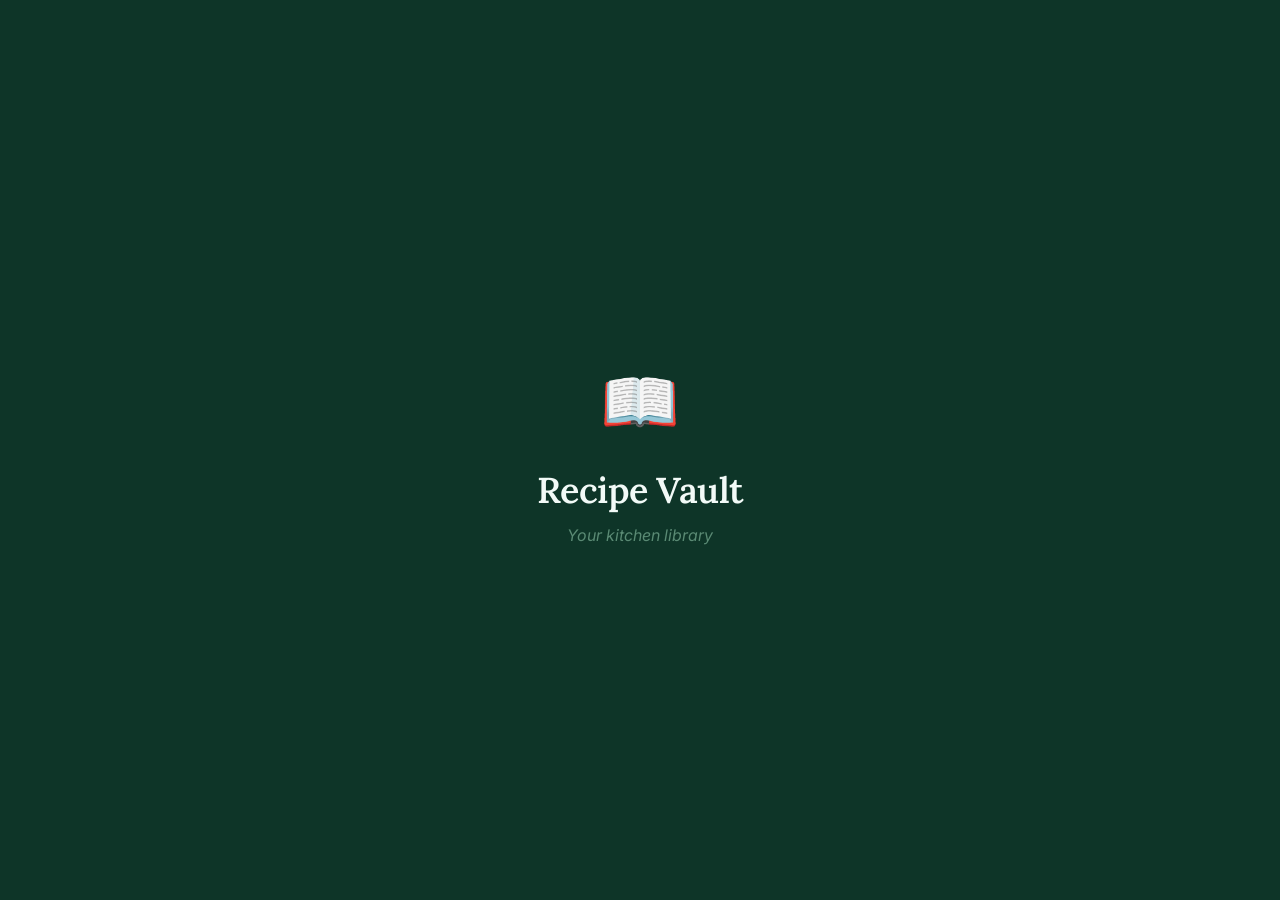
==== commit 78609c93: "Add DeepSeek API key input and save functionality" ====
--- a/app.html
+++ b/app.html
@@ -102,48 +102,11 @@
 
     <section id="screen-import" class="screen hidden">
       <div class="page-header">
-        <div><h1 class="page-title">Import Recipe</h1><p class="page-sub">Extract from a URL or paste recipe text directly</p></div>
-      </div>
-
-      <!-- Tab switcher -->
-      <div style="display:flex;gap:0;margin-bottom:16px;border:1px solid var(--clr-border-mid);border-radius:var(--radius-md);overflow:hidden;max-width:480px">
-        <button id="tab-url" onclick="switchImportTab('url')"
-          style="flex:1;padding:11px;font-size:14px;font-weight:600;background:var(--clr-ink);color:white;border:none;cursor:pointer">
-          🔗 From URL
-        </button>
-        <button id="tab-paste" onclick="switchImportTab('paste')"
-          style="flex:1;padding:11px;font-size:14px;font-weight:500;background:transparent;color:var(--clr-muted);border:none;cursor:pointer">
-          📋 Paste text
-        </button>
-      </div>
-
-      <!-- URL tab -->
-      <div id="import-tab-url" class="import-card">
-        <div class="import-input-row">
-          <input type="url" id="import-url" class="url-input" placeholder="https://www.youtube.com/watch?v=… or any recipe website" />
-          <button class="btn-primary" id="btn-extract" onclick="extractRecipe()">✨ Extract with AI</button>
-        </div>
-        <div id="import-loading" class="state-card hidden"><div class="spinner"></div><p>Extracting recipe with AI…</p></div>
-        <div id="import-error" class="error-card hidden"></div>
-        <div id="import-preview" class="import-preview hidden">
-          <p class="preview-eyebrow">✏️ Review &amp; edit before saving</p>
-          <div class="import-fields-grid">
-            <label class="field-label">Recipe name<input class="field-input" id="imp-name" type="text" /></label>
-            <label class="field-label">Cuisine type<input class="field-input" id="imp-cuisine" type="text" list="cuisine-list" autocomplete="off" /></label>
-            <label class="field-label">Cook time<input class="field-input" id="imp-time" type="text" /></label>
-            <label class="field-label">Servings<input class="field-input" id="imp-servings" type="number" min="1" value="4" /></label>
-          </div>
-          <label class="field-label">Ingredients <span class="field-hint">(one per line)</span><textarea class="field-input field-textarea" id="imp-ingredients" rows="8"></textarea></label>
-          <label class="field-label">Steps <span class="field-hint">(one per line)</span><textarea class="field-input field-textarea" id="imp-steps" rows="10"></textarea></label>
-          <div class="import-actions">
-            <button class="btn-primary" onclick="saveImportedRecipe()">☁️ Save to library</button>
-            <button class="btn-ghost" onclick="resetImport()">Cancel</button>
-          </div>
-        </div>
-      </div>
-
-      <!-- Paste text tab -->
-      <div id="import-tab-paste" class="import-card hidden">
+        <div><h1 class="page-title">Import Recipe</h1><p class="page-sub">Paste ingredients and steps directly from any website</p></div>
+      </div>
+
+      <!-- Paste text (only tab) -->
+      <div id="import-tab-paste" class="import-card">
         <p style="font-size:13px;color:var(--clr-muted);margin-bottom:16px;line-height:1.6">
           Fill in the recipe details directly — paste ingredients and steps straight from the website. No AI needed.
         </p>
@@ -254,8 +217,21 @@
           </div>
           <div class="settings-group">
             <div class="settings-label">AI features</div>
-            <div class="settings-row"><span class="settings-row-label">🔵 DeepSeek API</span><span id="deepseek-status" style="color:var(--clr-coral)">Checking…</span></div>
-
+            <div class="settings-row">
+              <span class="settings-row-label">🔵 DeepSeek API key</span>
+              <span id="deepseek-status" style="font-size:13px"></span>
+            </div>
+            <div class="settings-row" style="flex-direction:column;align-items:flex-start;gap:8px">
+              <div style="display:flex;gap:8px;width:100%">
+                <input type="password" id="deepseek-key" class="settings-input" style="width:100%;max-width:320px;text-align:left" placeholder="sk-…" />
+                <button onclick="toggleKeyVisibility('deepseek-key')" class="btn-ghost-sm">👁</button>
+              </div>
+              <div style="display:flex;gap:8px">
+                <button class="btn-primary-sm" onclick="saveDeepSeekKey()">Save key</button>
+                <button class="btn-ghost-sm" onclick="clearDeepSeekKey()">Clear</button>
+              </div>
+              <p style="font-size:12px;color:var(--clr-muted);line-height:1.5">Get a free key at <a href="https://platform.deepseek.com" target="_blank" style="color:var(--clr-coral)">platform.deepseek.com</a> — used for recipe AI extraction.</p>
+            </div>
           </div>
           <div class="settings-group">
           <div class="settings-label">About</div>
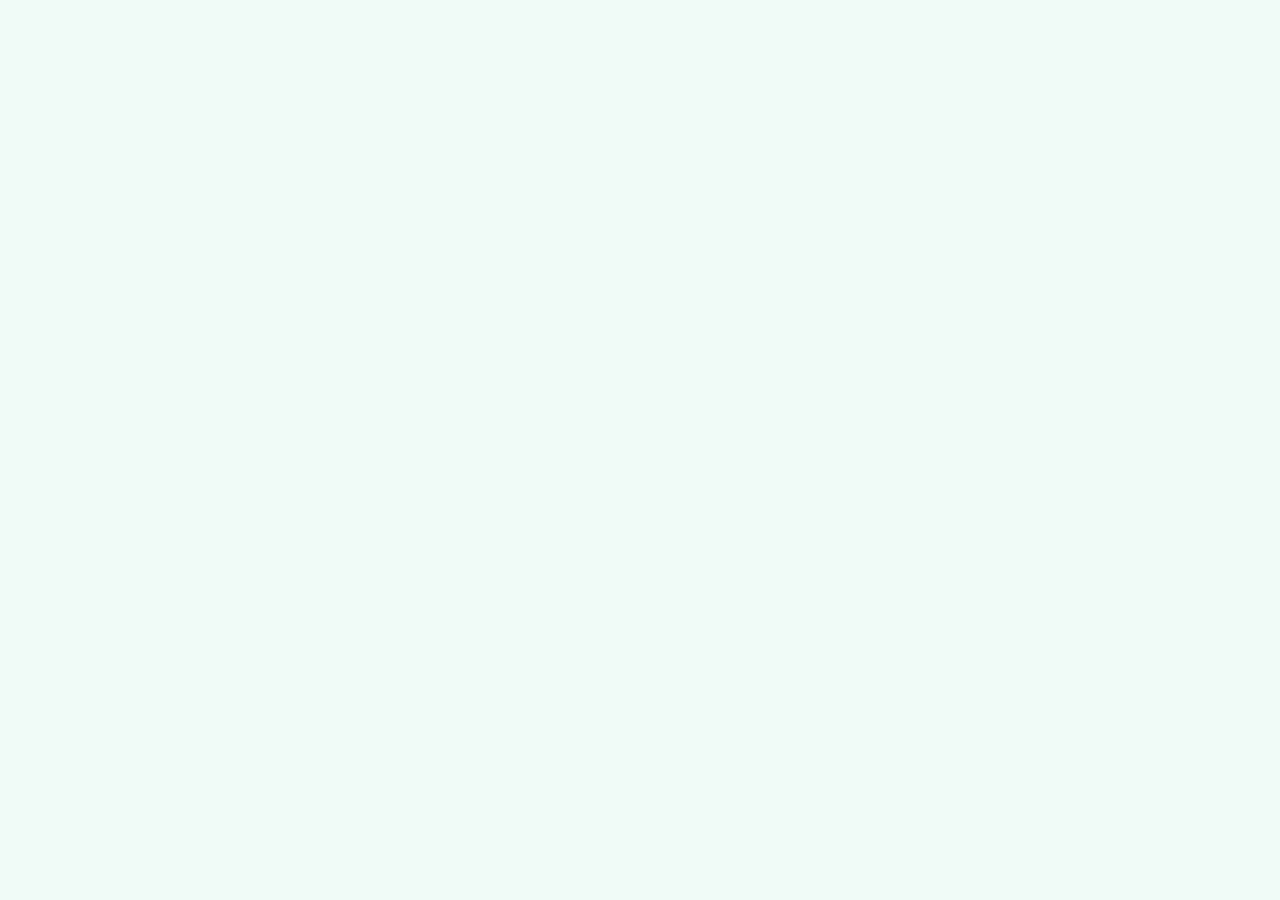
==== commit 3610e9a5: "Remove AI structuring feature from app.html Removed AI text structuring section and associated eleme" ====
--- a/app.html
+++ b/app.html
@@ -143,14 +143,6 @@
           <button class="btn-ghost" onclick="clearPasteTab()">Clear</button>
         </div>
 
-        <div style="border-top:1px solid var(--clr-border);margin-top:20px;padding-top:16px">
-          <p style="font-size:12px;color:var(--clr-muted);margin-bottom:10px">Or let AI structure a block of pasted text for you:</p>
-          <textarea class="field-input field-textarea" id="paste-text" rows="6"
-            placeholder="Paste the full recipe text here and AI will split it into ingredients and steps…"></textarea>
-          <button class="btn-ghost full-width" style="margin-top:8px" onclick="extractFromPastedText()">✨ Structure with AI</button>
-          <div id="paste-loading" class="state-card hidden"><div class="spinner"></div><p>Structuring recipe…</p></div>
-          <div id="paste-error" class="error-card hidden"></div>
-        </div>
       </div>
     </section>
 
@@ -413,7 +405,6 @@
 
 <datalist id="cuisine-list"></datalist>
 
-<script src="js/config.js"></script>
 <script src="js/data.js"></script>
 <script src="js/api.js"></script>
 <script src="js/theme.js"></script>
